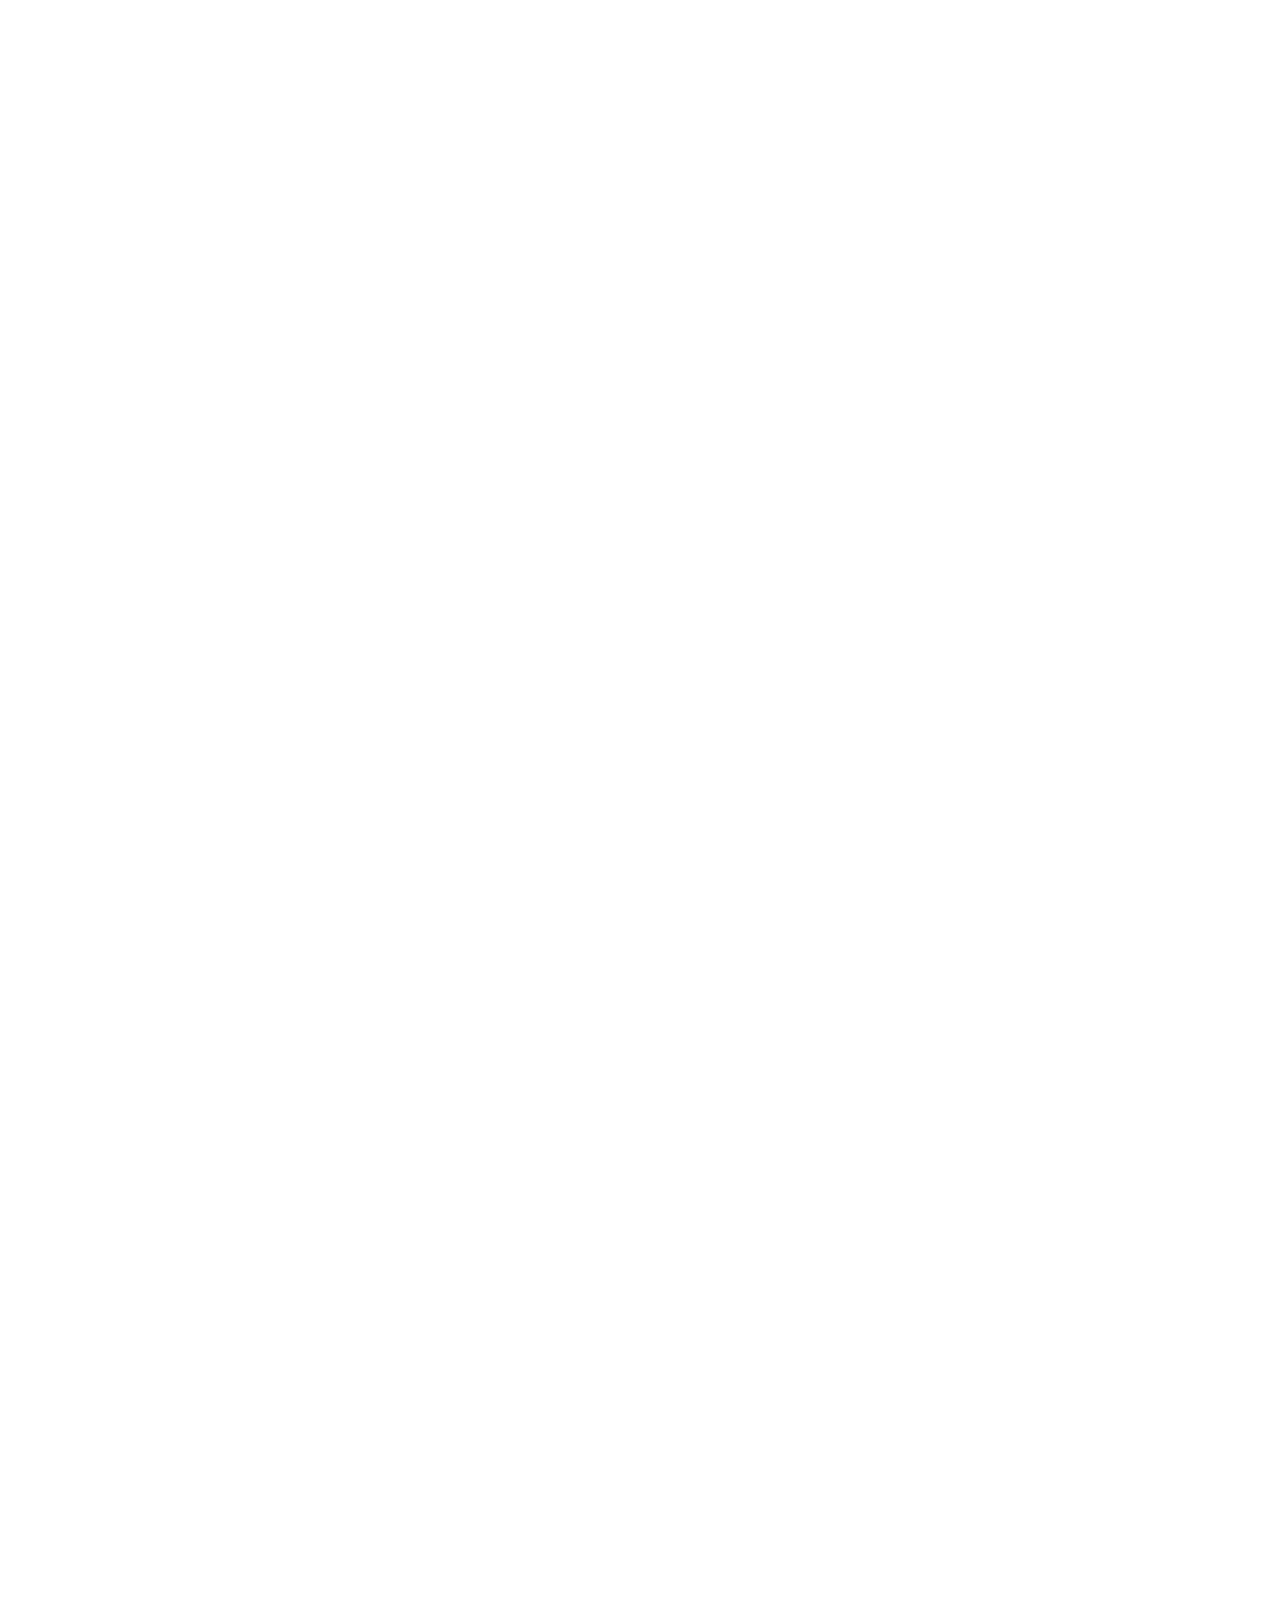
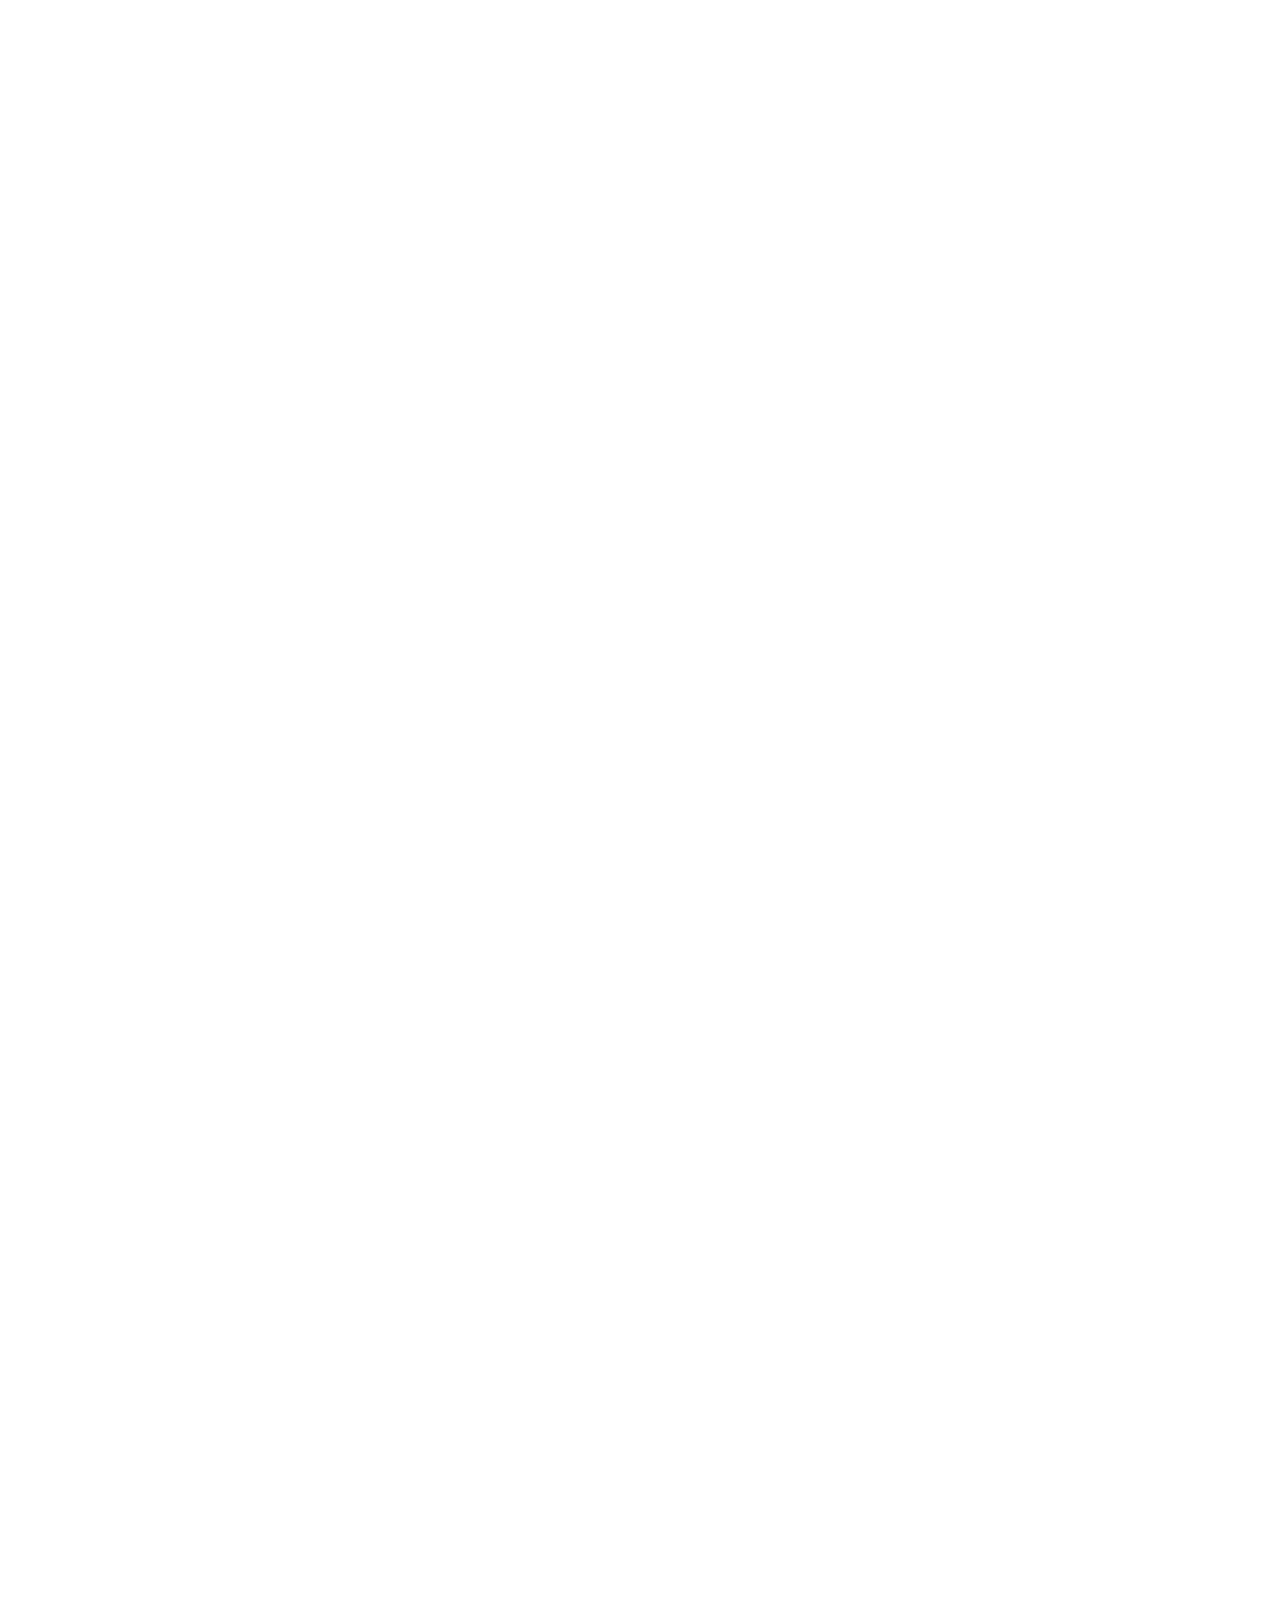
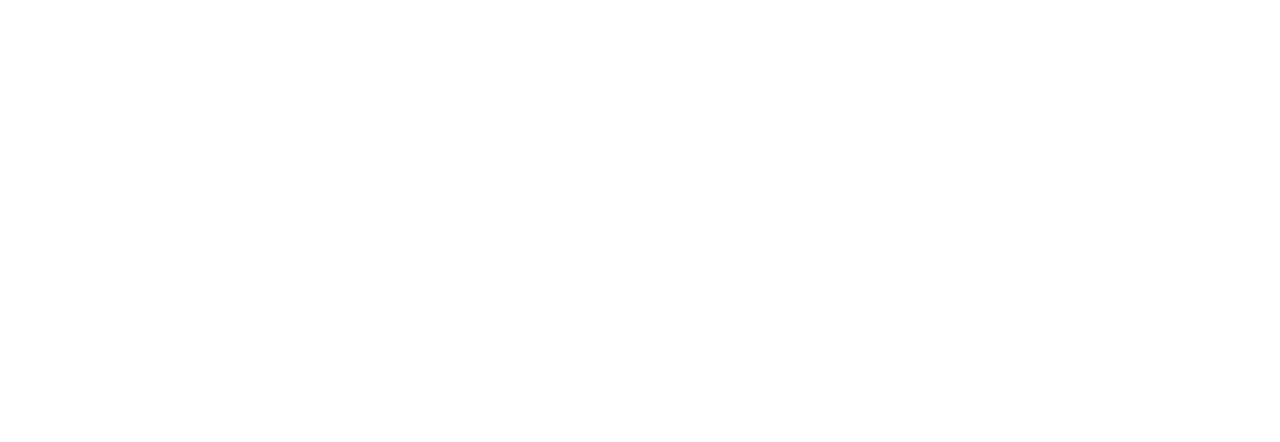
==== phone/index.html @ 01451a5b "Add files via upload" ====
<!DOCTYPE html>
<html class="nojs html css_verticalspacer" lang="en-US">
 <head>

  <meta http-equiv="X-UA-Compatible" content="chrome=IE8"/>
  <meta http-equiv="Content-type" content="text/html;charset=UTF-8"/>
  <meta name="generator" content="2018.0.0.379"/>
  <meta name="viewport" content="width=380"/>
  
  <script type="text/javascript">
   // Update the 'nojs'/'js' class on the html node
document.documentElement.className = document.documentElement.className.replace(/\bnojs\b/g, 'js');

// Check that all required assets are uploaded and up-to-date
if(typeof Muse == "undefined") window.Muse = {}; window.Muse.assets = {"required":["museutils.js", "museconfig.js", "webpro.js", "musewpdisclosure.js", "jquery.watch.js", "jquery.musepolyfill.bgsize.js", "jquery.scrolleffects.js", "require.js", "index.css"], "outOfDate":[]};
</script>
  
  <link rel="canonical" href="http://guissell.com/index.html"/>
  <title>GSF | HOME</title>
  <!-- CSS -->
  <link rel="stylesheet" type="text/css" href="../css/site_global.css?crc=4057539985"/>
  <link rel="stylesheet" type="text/css" href="css/master_a-master.css?crc=416614629"/>
  <link rel="stylesheet" type="text/css" href="css/index.css?crc=188946606" id="pagesheet"/>
  <!-- IE-only CSS -->
  <!--[if lt IE 9]>
  <link rel="stylesheet" type="text/css" href="css/iefonts_index.css?crc=180636711"/>
  <![endif]-->
  <!-- Other scripts -->
  <script type="text/javascript">
   var __adobewebfontsappname__ = "muse";
</script>
  <!-- JS includes -->
  <script src="https://webfonts.creativecloud.com/lato:n7,n3,i3,n4,i4:default.js" type="text/javascript"></script>
    <!--/*

*/
-->
 </head>
 <body>

  <div class="clearfix" id="page"><!-- group -->
   <div class="clearfix grpelem" id="ptophome"><!-- column -->
    <a class="anchor_item colelem" id="tophome"></a>
    <div class="clearfix colelem" id="paccordionu14593"><!-- group -->
     <div class="browser_width grpelem" id="accordionu14593-bw">
      <ul class="AccordionWidget clearfix" id="accordionu14593"><!-- vertical box -->
       <li class="AccordionPanel clearfix colelem100" id="u14594"><!-- vertical box --><div class="AccordionPanelTab transition rgba-background clearfix colelem100" id="u14601-3"><!-- content --><p>&nbsp;</p></div><div class="AccordionPanelContent disn clearfix colelem100" id="u14595"><!-- column --><a class="nonblock nontext MuseLinkActive transition clearfix colelem" id="u14600-4" href="index.html"><!-- content --><p id="u14600-2">Home</p></a><a class="nonblock nontext anim_swing transition clearfix colelem" id="u14598-4" href="index.html#portfolio"><!-- content --><p id="u14598-2">Portfolio</p></a><a class="nonblock nontext anim_swing transition clearfix colelem" id="u14599-4" href="index.html#about"><!-- content --><p id="u14599-2">About</p></a><a class="nonblock nontext anim_swing transition clearfix colelem" id="u14597-4" href="index.html#contact"><!-- content --><p id="u14597-2">Contact</p></a></div></li>
      </ul>
     </div>
     <div class="clip_frame grpelem" id="u14620"><!-- svg -->
      <img class="svg" id="u14621" src="../images/bars.svg?crc=3999843705" width="46" height="27" alt="" data-mu-svgfallback="../images/bars_poster_.png?crc=425349249"/>
     </div>
    </div>
    <div class="browser_width colelem" id="u18709-bw">
     <div class="clearfix" id="u18709"><!-- group -->
      <div class="clip_frame grpelem" id="u18712"><!-- svg -->
       <img class="svg" id="u18713" src="../images/pasted-svg-338259x338.svg?crc=3795750434" width="200" height="200" alt="" data-mu-svgfallback="../images/pasted%20svg%20338259x338_poster_.png?crc=175167816"/>
      </div>
     </div>
    </div>
    <a class="anchor_item colelem" id="portfolio"></a>
    <div class="clearfix colelem" id="pu14645"><!-- group -->
     <div class="grpelem" id="u14645"><!-- animation -->
      <iframe class="animationContainer an_invi" id="U16300_animation" src="../assets/line1/line1.html" scrolling="no"></iframe>
     </div>
     <div class="clearfix grpelem" id="u14644-4"><!-- content -->
      <p>PORTFOLIO</p>
     </div>
    </div>
    <a class="nonblock nontext Button transition clearfix colelem" id="buttonu14651" href="gsf--branding---identity.html"><!-- container box --><div class="rgba-background clearfix grpelem" id="u14653"><!-- group --><div class="clearfix grpelem" id="u14652-4"><!-- content --><p id="u14652-2">BRANDING &amp; IDENTITY</p></div></div></a>
    <a class="nonblock nontext Button transition clearfix colelem" id="buttonu14660" href="gsf--design---development.html"><!-- container box --><div class="rgba-background clearfix grpelem" id="u14661"><!-- group --><div class="clearfix grpelem" id="u14662-4"><!-- content --><p id="u14662-2">DESIGN &amp; DEVELOPMENT</p></div></div></a>
    <a class="nonblock nontext Button transition museBGSize clearfix colelem" id="buttonu14669" href="gsf--in-print.html"><!-- container box --><div class="rgba-background clearfix grpelem" id="u14671"><!-- group --><div class="clearfix grpelem" id="u14670-4"><!-- content --><p id="u14670-2">IN PRINT</p></div></div></a>
    <div class="clearfix colelem" id="u18391-7"><!-- content -->
     <p id="u18391-2">STORY TELLING</p>
     <p id="u18391-4">Branding &amp; identity + Design &amp; Development + Photography</p>
     <p id="u18391-5">&nbsp;</p>
    </div>
    <a class="anchor_item colelem" id="about"></a>
    <div class="clearfix colelem" id="pu14706"><!-- group -->
     <div class="grpelem" id="u14706"><!-- animation -->
      <iframe class="animationContainer an_invi" id="U16299_animation" src="../assets/line1/line1.html" scrolling="no"></iframe>
     </div>
     <div class="clearfix grpelem" id="u14705-4"><!-- content -->
      <p>ABOUT</p>
     </div>
    </div>
    <div class="clearfix colelem" id="u18394-4"><!-- content -->
     <p>Director focused on both critical and strategic merchandising initiatives to support business growth in the areas of brand development, sales, localization, and coordination of all processes.&nbsp; Able to conceptualize and translate ideas into category-specific products that meet the needs of the target customer and the demanding market.&nbsp; Strong understanding of vertically integrated operations.</p>
    </div>
    <div class="clearfix colelem" id="pu18484"><!-- group -->
     <div class="clearfix grpelem" id="u18484"><!-- column -->
      <div class="clearfix colelem" id="pu18476"><!-- group -->
       <div class="grpelem" id="u18476"><!-- simple frame --></div>
       <div class="clearfix grpelem" id="u18477-4"><!-- content -->
        <h2>Expertise</h2>
       </div>
      </div>
      <div class="clearfix colelem" id="u18475-28"><!-- content -->
       <h2>•&nbsp;&nbsp; Analytical &amp;</h2>
       <h2>&nbsp;&nbsp;&nbsp; Strategic Thinking</h2>
       <h2>•&nbsp;&nbsp; Entrepreneurial</h2>
       <h2>•&nbsp;&nbsp; Problem Solving</h2>
       <h2>•&nbsp;&nbsp; Risk Management</h2>
       <h2>•&nbsp;&nbsp; Researching</h2>
       <h2>•&nbsp;&nbsp; Merchandising</h2>
       <h2>•&nbsp;&nbsp; Product Development</h2>
       <h2>•&nbsp;&nbsp; Sourcing</h2>
       <h2>•&nbsp;&nbsp; Design &amp; Color</h2>
       <h2>•&nbsp;&nbsp; Trend Analysis</h2>
       <h2>•&nbsp;&nbsp; Team Building</h2>
       <h2>•&nbsp;&nbsp; Time Management</h2>
      </div>
     </div>
     <div class="clearfix grpelem" id="u18487"><!-- column -->
      <div class="clearfix colelem" id="pu18397"><!-- group -->
       <div class="grpelem" id="u18397"><!-- simple frame --></div>
       <div class="clearfix grpelem" id="u18422-4"><!-- content -->
        <h2>Skills</h2>
       </div>
      </div>
      <div class="clearfix colelem" id="u18398"><!-- column -->
       <div class="clearfix colelem" id="u18399-4"><!-- content -->
        <h2>Adobe Design Suite</h2>
       </div>
       <div class="clearfix colelem" id="pu18400"><!-- group -->
        <div class="grpelem" id="u18400"><!-- simple frame --></div>
        <div class="rounded-corners grpelem" id="u18401"><!-- simple frame --></div>
       </div>
      </div>
      <div class="clearfix colelem" id="u18402"><!-- column -->
       <div class="clearfix colelem" id="u18405-4"><!-- content -->
        <h2>MS Office Suite</h2>
       </div>
       <div class="clearfix colelem" id="pu18403"><!-- group -->
        <div class="grpelem" id="u18403"><!-- simple frame --></div>
        <div class="rounded-corners grpelem" id="u18404"><!-- simple frame --></div>
       </div>
      </div>
      <div class="clearfix colelem" id="u18406"><!-- column -->
       <div class="clearfix colelem" id="u18408-4"><!-- content -->
        <h2>HTML &amp; CSS</h2>
       </div>
       <div class="clearfix colelem" id="pu18407"><!-- group -->
        <div class="grpelem" id="u18407"><!-- simple frame --></div>
        <div class="rounded-corners grpelem" id="u18409"><!-- simple frame --></div>
       </div>
      </div>
      <div class="clearfix colelem" id="u18410"><!-- column -->
       <div class="clearfix colelem" id="u18411-4"><!-- content -->
        <h2>PC &amp; Mac Systems</h2>
       </div>
       <div class="clearfix colelem" id="pu18413"><!-- group -->
        <div class="grpelem" id="u18413"><!-- simple frame --></div>
        <div class="rounded-corners grpelem" id="u18412"><!-- simple frame --></div>
       </div>
      </div>
      <div class="clearfix colelem" id="u18418"><!-- column -->
       <div class="clearfix colelem" id="u18420-4"><!-- content -->
        <h2>PLM / AS400 / POL</h2>
       </div>
       <div class="clearfix colelem" id="pu18419"><!-- group -->
        <div class="grpelem" id="u18419"><!-- simple frame --></div>
        <div class="rounded-corners grpelem" id="u18421"><!-- simple frame --></div>
       </div>
      </div>
      <div class="clearfix colelem" id="u18414"><!-- column -->
       <div class="clearfix colelem" id="u18417-4"><!-- content -->
        <h2>JavaScript</h2>
       </div>
       <div class="clearfix colelem" id="pu18415"><!-- group -->
        <div class="grpelem" id="u18415"><!-- simple frame --></div>
        <div class="rounded-corners grpelem" id="u18416"><!-- simple frame --></div>
       </div>
      </div>
     </div>
    </div>
    <a class="anchor_item colelem" id="contact"></a>
    <div class="clearfix colelem" id="pu14736"><!-- group -->
     <div class="grpelem" id="u14736"><!-- animation -->
      <iframe class="animationContainer an_invi" id="U16296_animation" src="../assets/line1/line1.html" scrolling="no"></iframe>
     </div>
     <div class="clearfix grpelem" id="u14740-4"><!-- content -->
      <p>CONTACT</p>
     </div>
    </div>
    <div class="clearfix colelem" id="pu18490"><!-- group -->
     <div class="browser_width grpelem" id="u18490-bw">
      <div id="u18490"><!-- simple frame --></div>
     </div>
     <div class="clearfix grpelem" id="u18491-4"><!-- content -->
      <p>Get in touch.</p>
     </div>
     <div class="clearfix grpelem" id="u18492-4"><!-- content -->
      <p>Call, email, or use the contact form below to get in touch. I'll get back to you as soon as possible.</p>
     </div>
     <div class="clearfix grpelem" id="u18510-5"><!-- content -->
      <p><span id="u18510">ph: </span> +1 917 971 6465</p>
     </div>
     <a class="nonblock nontext clearfix grpelem" id="u18511-5" href="mailto:guissellfafalios@gmail.com?subject=Job%20Inquiry"><!-- content --><p><span id="u18511">e: </span>&nbsp; guissellfafalios@gmail.com</p></a>
     <form class="form-grp clearfix grpelem" id="widgetu18658" method="post" enctype="multipart/form-data" action="../scripts/form-u18658.php"><!-- none box -->
      <div class="fld-grp clearfix grpelem" id="widgetu18661" data-required="true"><!-- none box -->
       <span class="fld-input NoWrap actAsDiv transition clearfix grpelem" id="u18664-4"><!-- content --><input class="wrapped-input" type="text" spellcheck="false" id="widgetu18661_input" name="custom_U18661" tabindex="1"/><label class="wrapped-input fld-prompt" id="widgetu18661_prompt" for="widgetu18661_input"><span class="actAsPara">Name:</span></label></span>
      </div>
      <div class="fld-grp clearfix grpelem" id="widgetu18666" data-required="true" data-type="email"><!-- none box -->
       <span class="fld-input NoWrap actAsDiv transition clearfix grpelem" id="u18667-4"><!-- content --><input class="wrapped-input" type="email" spellcheck="false" id="widgetu18666_input" name="Email" tabindex="2"/><label class="wrapped-input fld-prompt" id="widgetu18666_prompt" for="widgetu18666_input"><span class="actAsPara">Email:</span></label></span>
      </div>
      <div class="clearfix grpelem" id="u18659-4"><!-- content -->
       <p>Submitting Form...</p>
      </div>
      <div class="clearfix grpelem" id="u18665-4"><!-- content -->
       <p>Oops. Server error!</p>
      </div>
      <div class="clearfix grpelem" id="u18660-4"><!-- content -->
       <p>Form received!</p>
      </div>
      <button class="submit-btn NoWrap transition clearfix grpelem" id="u18670-4" type="submit" value="Submit" tabindex="4"><!-- content -->
       <div style="margin-top:-14px;height:14px;">
        <p>Submit</p>
       </div>
      </button>
      <div class="fld-grp clearfix grpelem" id="widgetu18671" data-required="false"><!-- none box -->
       <span class="fld-textarea actAsDiv transition clearfix grpelem" id="u18674-4"><!-- content --><textarea class="wrapped-input" id="widgetu18671_input" name="custom_U18671" tabindex="3"></textarea><label class="wrapped-input fld-prompt" id="widgetu18671_prompt" for="widgetu18671_input"><span class="actAsPara">Message:</span></label></span>
      </div>
     </form>
    </div>
   </div>
   <div class="verticalspacer" data-offset-top="3354" data-content-above-spacer="3353" data-content-below-spacer="163"></div>
   <div class="clearfix grpelem" id="pu14821"><!-- column -->
    <a class="nonblock nontext anim_swing transition museBGSize rounded-corners colelem" id="u14821" href="index.html#tophome"><!-- simple frame --></a>
    <div class="browser_width colelem" id="u14864-bw">
     <div class="clearfix" id="u14864"><!-- column -->
      <div class="clearfix colelem" id="pu18323-4"><!-- group -->
       <div class="clearfix grpelem" id="u18323-4"><!-- content -->
        <p><span id="u18323">+1 917 971 6465</span></p>
       </div>
       <a class="nonblock nontext clearfix grpelem" id="u18324-4" href="mailto:guissellfafalios@gmail.com?subject=Job%20Inquiry"><!-- content --><p>guissellfafalios@gmail.com</p></a>
      </div>
      <div class="clearfix colelem" id="pu18327"><!-- group -->
       <div class="clip_frame grpelem" id="u18327"><!-- svg -->
        <img class="svg" id="u18328" src="../images/pasted-svg-11751x11.svg?crc=3878534607" width="23" height="21" alt="" data-mu-svgfallback="../images/pasted%20svg%2011751x11_poster_.png?crc=4185859066"/>
       </div>
       <a class="nonblock nontext clearfix grpelem" id="u18329-4" href="https://www.linkedin.com/in/guissell/" target="_blank"><!-- content --><p><span id="u18329">linkedin.com/in/guissell</span></p></a>
      </div>
      <div class="clearfix colelem" id="u18332-4"><!-- content -->
       <p><span id="u18332">©2018 Guissell.com. All rights reserved.</span></p>
      </div>
     </div>
    </div>
   </div>
  </div>
  <!-- Other scripts -->
  <script type="text/javascript">
   // Decide weather to suppress missing file error or not based on preference setting
var suppressMissingFileError = false
</script>
  <script type="text/javascript">
   window.Muse.assets.check=function(d){if(!window.Muse.assets.checked){window.Muse.assets.checked=!0;var b={},c=function(a,b){if(window.getComputedStyle){var c=window.getComputedStyle(a,null);return c&&c.getPropertyValue(b)||c&&c[b]||""}if(document.documentElement.currentStyle)return(c=a.currentStyle)&&c[b]||a.style&&a.style[b]||"";return""},a=function(a){if(a.match(/^rgb/))return a=a.replace(/\s+/g,"").match(/([\d\,]+)/gi)[0].split(","),(parseInt(a[0])<<16)+(parseInt(a[1])<<8)+parseInt(a[2]);if(a.match(/^\#/))return parseInt(a.substr(1),
16);return 0},g=function(g){for(var f=document.getElementsByTagName("link"),h=0;h<f.length;h++)if("text/css"==f[h].type){var i=(f[h].href||"").match(/\/?css\/([\w\-]+\.css)\?crc=(\d+)/);if(!i||!i[1]||!i[2])break;b[i[1]]=i[2]}f=document.createElement("div");f.className="version";f.style.cssText="display:none; width:1px; height:1px;";document.getElementsByTagName("body")[0].appendChild(f);for(h=0;h<Muse.assets.required.length;){var i=Muse.assets.required[h],l=i.match(/([\w\-\.]+)\.(\w+)$/),k=l&&l[1]?
l[1]:null,l=l&&l[2]?l[2]:null;switch(l.toLowerCase()){case "css":k=k.replace(/\W/gi,"_").replace(/^([^a-z])/gi,"_$1");f.className+=" "+k;k=a(c(f,"color"));l=a(c(f,"backgroundColor"));k!=0||l!=0?(Muse.assets.required.splice(h,1),"undefined"!=typeof b[i]&&(k!=b[i]>>>24||l!=(b[i]&16777215))&&Muse.assets.outOfDate.push(i)):h++;f.className="version";break;case "js":h++;break;default:throw Error("Unsupported file type: "+l);}}d?d().jquery!="1.8.3"&&Muse.assets.outOfDate.push("jquery-1.8.3.min.js"):Muse.assets.required.push("jquery-1.8.3.min.js");
f.parentNode.removeChild(f);if(Muse.assets.outOfDate.length||Muse.assets.required.length)f="Some files on the server may be missing or incorrect. Clear browser cache and try again. If the problem persists please contact website author.",g&&Muse.assets.outOfDate.length&&(f+="\nOut of date: "+Muse.assets.outOfDate.join(",")),g&&Muse.assets.required.length&&(f+="\nMissing: "+Muse.assets.required.join(",")),suppressMissingFileError?(f+="\nUse SuppressMissingFileError key in AppPrefs.xml to show missing file error pop up.",console.log(f)):alert(f)};location&&location.search&&location.search.match&&location.search.match(/muse_debug/gi)?
setTimeout(function(){g(!0)},5E3):g()}};
var muse_init=function(){require.config({baseUrl:"../"});require(["jquery","museutils","whatinput","webpro","musewpdisclosure","jquery.watch","jquery.musepolyfill.bgsize","jquery.scrolleffects"],function(d){var $ = d;$(document).ready(function(){try{
window.Muse.assets.check($);/* body */
Muse.Utils.transformMarkupToFixBrowserProblemsPreInit();/* body */
Muse.Utils.detectScreenResolution();/* HiDPI screens */
Muse.Utils.prepHyperlinks(true);/* body */
Muse.Utils.resizeHeight('.browser_width');/* resize height */
Muse.Utils.requestAnimationFrame(function() { $('body').addClass('initialized'); });/* mark body as initialized */
Muse.Utils.initializeAnimations();/* animations */
Muse.Utils.makeButtonsVisibleAfterSettingMinWidth();/* body */
Muse.Utils.initWidget('#accordionu14593', ['#bp_infinity'], function(elem) { return new WebPro.Widget.Accordion(elem, {canCloseAll:true,defaultIndex:-1}); });/* #accordionu14593 */
Muse.Utils.initWidget('#widgetu18658', ['#bp_infinity'], function(elem) { return new WebPro.Widget.Form(elem, {validationEvent:'submit',errorStateSensitivity:'high',fieldWrapperClass:'fld-grp',formSubmittedClass:'frm-sub-st',formErrorClass:'frm-subm-err-st',formDeliveredClass:'frm-subm-ok-st',notEmptyClass:'non-empty-st',focusClass:'focus-st',invalidClass:'fld-err-st',requiredClass:'fld-err-st',ajaxSubmit:true}); });/* #widgetu18658 */
Muse.Utils.fullPage('#page');/* 100% height page */
$('#u14645').registerEdgeAnimateScrollEffect([{"play":false,"in":[-Infinity,-41]},{"play":true,"in":[-41,Infinity]}]);/* scroll effect */
$('#u14706').registerEdgeAnimateScrollEffect([{"play":false,"in":[-Infinity,1264]},{"play":true,"in":[1264,Infinity]}]);/* scroll effect */
$('#u14736').registerEdgeAnimateScrollEffect([{"play":false,"in":[-Infinity,2105.2]},{"play":true,"in":[2105.2,Infinity]}]);/* scroll effect */
Muse.Utils.showWidgetsWhenReady();/* body */
Muse.Utils.transformMarkupToFixBrowserProblems();/* body */
}catch(b){if(b&&"function"==typeof b.notify?b.notify():Muse.Assert.fail("Error calling selector function: "+b),false)throw b;}})})};

</script>
  <!-- RequireJS script -->
  <script src="../scripts/require.js?crc=4157109226" type="text/javascript" async data-main="../scripts/museconfig.js?crc=4153641093" onload="if (requirejs) requirejs.onError = function(requireType, requireModule) { if (requireType && requireType.toString && requireType.toString().indexOf && 0 <= requireType.toString().indexOf('#scripterror')) window.Muse.assets.check(); }" onerror="window.Muse.assets.check();"></script>
   </body>
</html>
---- css/site_global.css ----
html{min-height:100%;min-width:100%;-ms-text-size-adjust:none;}body,div,dl,dt,dd,ul,ol,li,nav,h1,h2,h3,h4,h5,h6,pre,code,form,fieldset,legend,input,button,textarea,p,blockquote,th,td,a{margin:0px;padding:0px;border-width:0px;border-style:solid;border-color:transparent;-webkit-transform-origin:left top;-ms-transform-origin:left top;-o-transform-origin:left top;transform-origin:left top;background-repeat:no-repeat;}button.submit-btn{-moz-box-sizing:content-box;-webkit-box-sizing:content-box;box-sizing:content-box;}.transition{-webkit-transition-property:background-image,background-position,background-color,border-color,border-radius,color,font-size,font-style,font-weight,letter-spacing,line-height,text-align,box-shadow,text-shadow,opacity;transition-property:background-image,background-position,background-color,border-color,border-radius,color,font-size,font-style,font-weight,letter-spacing,line-height,text-align,box-shadow,text-shadow,opacity;}.transition *{-webkit-transition:inherit;transition:inherit;}table{border-collapse:collapse;border-spacing:0px;}fieldset,img{border:0px;border-style:solid;-webkit-transform-origin:left top;-ms-transform-origin:left top;-o-transform-origin:left top;transform-origin:left top;}address,caption,cite,code,dfn,em,strong,th,var,optgroup{font-style:inherit;font-weight:inherit;}del,ins{text-decoration:none;}li{list-style:none;}caption,th{text-align:left;}h1,h2,h3,h4,h5,h6{font-size:100%;font-weight:inherit;}input,button,textarea,select,optgroup,option{font-family:inherit;font-size:inherit;font-style:inherit;font-weight:inherit;}.form-grp input,.form-grp textarea{-webkit-appearance:none;-webkit-border-radius:0;}body{font-family:Arial, Helvetica Neue, Helvetica, sans-serif;text-align:left;font-size:14px;line-height:17px;word-wrap:break-word;text-rendering:optimizeLegibility;-moz-font-feature-settings:'liga';-ms-font-feature-settings:'liga';-webkit-font-feature-settings:'liga';font-feature-settings:'liga';}a{color:inherit;text-decoration:inherit;}a:link{color:#FFFFFF;text-decoration:underline;}a:visited{color:#9F814C;text-decoration:underline;}a:hover{color:#FFFFFF;text-decoration:underline;}a:active{color:#9F814C;text-decoration:underline;}a.nontext{color:black;text-decoration:none;font-style:normal;font-weight:normal;}.normal_text{color:#000000;direction:ltr;font-family:Arial, Helvetica Neue, Helvetica, sans-serif;font-size:14px;font-style:normal;font-weight:normal;letter-spacing:0px;line-height:17px;text-align:left;text-decoration:none;text-indent:0px;text-transform:none;vertical-align:0px;padding:0px;}.h2{color:#000000;font-family:nimbus-sans, sans-serif;font-size:12px;font-weight:700;letter-spacing:2px;text-transform:uppercase;padding:0px;}.h1{font-family:Arial, Helvetica Neue, Helvetica, sans-serif;font-size:14px;padding:0px;}.btn_text{color:#000000;font-family:nimbus-sans, sans-serif;font-size:12px;font-weight:700;letter-spacing:2px;}.people1{color:#7F7F7F;font-family:museo-slab, serif;font-weight:100;}.article_thumb1{color:#FFFFFF;font-family:nimbus-sans, sans-serif;font-size:12px;font-weight:700;letter-spacing:2px;}.nav1{color:#FFFFFF;font-family:nimbus-sans, sans-serif;font-size:10px;font-weight:700;letter-spacing:2px;}.stroke_type1{color:#3C3C3C;font-family:open-sans, sans-serif;font-weight:600;letter-spacing:3px;}.list0 li:before{position:absolute;right:100%;letter-spacing:0px;text-decoration:none;font-weight:normal;font-style:normal;}.rtl-list li:before{right:auto;left:100%;}.nls-None > li:before,.nls-None .list3 > li:before,.nls-None .list6 > li:before{margin-right:6px;content:'•';}.nls-None .list1 > li:before,.nls-None .list4 > li:before,.nls-None .list7 > li:before{margin-right:6px;content:'○';}.nls-None,.nls-None .list1,.nls-None .list2,.nls-None .list3,.nls-None .list4,.nls-None .list5,.nls-None .list6,.nls-None .list7,.nls-None .list8{padding-left:34px;}.nls-None.rtl-list,.nls-None .list1.rtl-list,.nls-None .list2.rtl-list,.nls-None .list3.rtl-list,.nls-None .list4.rtl-list,.nls-None .list5.rtl-list,.nls-None .list6.rtl-list,.nls-None .list7.rtl-list,.nls-None .list8.rtl-list{padding-left:0px;padding-right:34px;}.nls-None .list2 > li:before,.nls-None .list5 > li:before,.nls-None .list8 > li:before{margin-right:6px;content:'-';}.nls-None.rtl-list > li:before,.nls-None .list1.rtl-list > li:before,.nls-None .list2.rtl-list > li:before,.nls-None .list3.rtl-list > li:before,.nls-None .list4.rtl-list > li:before,.nls-None .list5.rtl-list > li:before,.nls-None .list6.rtl-list > li:before,.nls-None .list7.rtl-list > li:before,.nls-None .list8.rtl-list > li:before{margin-right:0px;margin-left:6px;}.TabbedPanelsTab{white-space:nowrap;}.MenuBar .MenuBarView,.MenuBar .SubMenuView{display:block;list-style:none;}.MenuBar .SubMenu{display:none;position:absolute;}.NoWrap{white-space:nowrap;word-wrap:normal;}.rootelem{margin-left:auto;margin-right:auto;}.colelem{display:inline;float:left;clear:both;}.clearfix:after{content:"\0020";visibility:hidden;display:block;height:0px;clear:both;}*:first-child+html .clearfix{zoom:1;}.clip_frame{overflow:hidden;}.popup_anchor{position:relative;width:0px;height:0px;}.allow_click_through *{pointer-events:auto;}.popup_element{z-index:100000;}.svg{display:block;vertical-align:top;}span.wrap{content:'';clear:left;display:block;}span.actAsInlineDiv{display:inline-block;}.position_content,.excludeFromNormalFlow{float:left;}.preload_images{position:absolute;overflow:hidden;left:-9999px;top:-9999px;height:1px;width:1px;}.preload{height:1px;width:1px;}.animateStates{-webkit-transition:0.3s ease-in-out;-moz-transition:0.3s ease-in-out;-o-transition:0.3s ease-in-out;transition:0.3s ease-in-out;}[data-whatinput="mouse"] *:focus,[data-whatinput="touch"] *:focus,input:focus,textarea:focus{outline:none;}textarea{resize:none;overflow:auto;}.allow_click_through,.fld-prompt{pointer-events:none;}.wrapped-input{position:absolute;top:0px;left:0px;background:transparent;border:none;}.submit-btn{z-index:50000;cursor:pointer;}.anchor_item{width:22px;height:18px;}.MenuBar .SubMenuVisible,.MenuBarVertical .SubMenuVisible,.MenuBar .SubMenu .SubMenuVisible,.popup_element.Active,span.actAsPara,.actAsDiv,a.nonblock.nontext,img.block{display:block;}.widget_invisible,.js .invi,.js .mse_pre_init{visibility:hidden;}.ose_ei{visibility:hidden;z-index:0;}.no_vert_scroll{overflow-y:hidden;}.always_vert_scroll{overflow-y:scroll;}.always_horz_scroll{overflow-x:scroll;}.fullscreen{overflow:hidden;left:0px;top:0px;position:fixed;height:100%;width:100%;-moz-box-sizing:border-box;-webkit-box-sizing:border-box;-ms-box-sizing:border-box;box-sizing:border-box;}.fullwidth{position:absolute;}.borderbox{-moz-box-sizing:border-box;-webkit-box-sizing:border-box;-ms-box-sizing:border-box;box-sizing:border-box;}.scroll_wrapper{position:absolute;overflow:auto;left:0px;right:0px;top:0px;bottom:0px;padding-top:0px;padding-bottom:0px;margin-top:0px;margin-bottom:0px;}.browser_width > *{position:absolute;left:0px;right:0px;}.grpelem,.accordion_wrapper{display:inline;float:left;}.fld-checkbox input[type=checkbox],.fld-radiobutton input[type=radio]{position:absolute;overflow:hidden;clip:rect(0px, 0px, 0px, 0px);height:1px;width:1px;margin:-1px;padding:0px;border:0px;}.fld-checkbox input[type=checkbox] + label,.fld-radiobutton input[type=radio] + label{display:inline-block;background-repeat:no-repeat;cursor:pointer;float:left;width:100%;height:100%;}.pointer_cursor,.fld-recaptcha-mode,.fld-recaptcha-refresh,.fld-recaptcha-help{cursor:pointer;}p,h1,h2,h3,h4,h5,h6,ol,ul,span.actAsPara{max-height:1000000px;}.superscript{vertical-align:super;font-size:66%;line-height:0px;}.subscript{vertical-align:sub;font-size:66%;line-height:0px;}.horizontalSlideShow{-ms-touch-action:pan-y;touch-action:pan-y;}.verticalSlideShow{-ms-touch-action:pan-x;touch-action:pan-x;}.colelem100,.verticalspacer{clear:both;}.list0 li,.MenuBar .MenuItemContainer,.SlideShowContentPanel .fullscreen img,.css_verticalspacer .verticalspacer{position:relative;}.popup_element.Inactive,.js .disn,.js .an_invi,.hidden,.breakpoint{display:none;}#muse_css_mq{position:absolute;display:none;background-color:#FFFFFE;}.fluid_height_spacer{width:0.01px;}.muse_check_css{display:none;position:fixed;}@media screen and (-webkit-min-device-pixel-ratio:0){body{text-rendering:auto;}}
---- phone/css/master_a-master.css ----
#accordionu14593{border-color:#7F7F7F;background-color:#F0F0F0;}#u14601-3{-webkit-transition-duration:0.2s;-webkit-transition-delay:0.1s;-webkit-transition-timing-function:ease-in-out;transition-duration:0.2s;transition-delay:0.1s;transition-timing-function:ease-in-out;background-image:url("../../images/blank.gif?crc=4208392903");border-color:#FFFFFF;background-color:transparent;line-height:14px;color:#999999;font-family:Georgia, Palatino, Palatino Linotype, Times, Times New Roman, serif;}#u14601-3:active{background-color:#6B7378;background-color:rgba(21,33,41,0.63);-pie-background:rgba(21,33,41,0.63);}#u14601-3.AccordionPanelTabOpen p{color:#4F4F4F;visibility:inherit;font-family:lato, sans-serif;font-weight:700;font-style:normal;}#u14595{border-color:#FFFFFF;background-color:#FFFFFF;}#u14600-4{-webkit-transition-duration:0.2s;-webkit-transition-delay:0s;-webkit-transition-timing-function:ease-in-out;transition-duration:0.2s;transition-delay:0s;transition-timing-function:ease-in-out;background-image:url("../../images/blank.gif?crc=4208392903");border-style:solid;border-color:#000000;background-color:transparent;text-transform:uppercase;text-align:center;font-size:21px;color:#000000;letter-spacing:1px;line-height:25px;font-family:lato, sans-serif;font-weight:700;border-width:0px 0px 1px;}#u14600-4:hover{border-style:solid;border-width:0px 0px 1px;}#u14600-4:hover p{color:#C9B694;visibility:inherit;}#u14600-2{padding-top:18px;}#u14598-4{-webkit-transition-duration:0.2s;-webkit-transition-delay:0s;-webkit-transition-timing-function:ease-in-out;transition-duration:0.2s;transition-delay:0s;transition-timing-function:ease-in-out;background-image:url("../../images/blank.gif?crc=4208392903");border-style:solid;border-color:#000000;background-color:transparent;text-transform:uppercase;text-align:center;font-size:21px;color:#000000;letter-spacing:1px;line-height:25px;font-family:lato, sans-serif;font-weight:700;border-width:0px 0px 1px;}#u14598-4:hover{border-style:solid;border-width:0px 0px 1px;}#u14598-4:hover p{color:#C9B694;visibility:inherit;}#u14598-2{padding-top:19px;}#u14599-4{-webkit-transition-duration:0.2s;-webkit-transition-delay:0s;-webkit-transition-timing-function:ease-in-out;transition-duration:0.2s;transition-delay:0s;transition-timing-function:ease-in-out;background-image:url("../../images/blank.gif?crc=4208392903");border-style:solid;border-color:#000000;background-color:transparent;text-transform:uppercase;text-align:center;font-size:21px;color:#000000;letter-spacing:1px;line-height:25px;font-family:lato, sans-serif;font-weight:700;border-width:0px 0px 1px;}#u14599-4:hover{border-style:solid;border-width:0px 0px 1px;}#u14599-4:hover p{color:#C9B694;visibility:inherit;}#u14599-2{padding-top:18px;}#u14597-4{-webkit-transition-duration:0.2s;-webkit-transition-delay:0s;-webkit-transition-timing-function:ease-in-out;transition-duration:0.2s;transition-delay:0s;transition-timing-function:ease-in-out;background-image:url("../../images/blank.gif?crc=4208392903");border-style:solid;border-color:#000000;background-color:transparent;text-transform:uppercase;text-align:center;font-size:21px;color:#000000;letter-spacing:1px;line-height:25px;font-family:lato, sans-serif;font-weight:700;border-width:0px 0px 1px;}#u14597-4:hover{border-style:solid;border-width:0px 0px 1px;}#u14600-4.MuseLinkActive,#u14598-4.MuseLinkActive,#u14599-4.MuseLinkActive,#u14597-4.MuseLinkActive{border-style:solid;border-width:0px 0px 2px;}#u14597-4:hover p{color:#C9B694;visibility:inherit;}#u14600-4.MuseLinkActive p,#u14598-4.MuseLinkActive p,#u14599-4.MuseLinkActive p,#u14597-4.MuseLinkActive p{color:#000000;visibility:inherit;}#u14597-2{padding-top:18px;}.AccordionPanelTab{cursor:pointer;}#u14864{background-color:#F0F0F0;}#u18324-4{background-color:transparent;text-transform:none;text-align:center;font-size:10px;color:#505659;letter-spacing:1px;line-height:14px;font-family:lato, sans-serif;font-weight:400;}#u14594,#u14601-3.AccordionPanelTabOpen,#u14620,#u18327{background-color:transparent;}#u14621,#u18328{display:block;}#u18323-4,#u18329-4{background-color:transparent;text-transform:none;text-align:center;font-size:10px;color:#505659;letter-spacing:2px;line-height:14px;font-family:lato, sans-serif;font-weight:400;}#u18332-4{background-color:transparent;text-transform:uppercase;text-align:center;font-size:10px;color:#222222;letter-spacing:2px;line-height:14px;font-family:lato, sans-serif;font-weight:400;}#u18323,#u18329,#u18332{letter-spacing:1px;}
---- phone/css/index.css ----
/*

*/
.version.index{color:#00000B;background-color:#4318AE;}#page{z-index:1;width:380px;min-height:3600px;background-image:none;border-width:0px;border-color:#000000;background-color:transparent;}#ptophome{z-index:38;width:0.01px;margin-right:-10000px;margin-top:-24px;}#tophome{position:relative;}#paccordionu14593{z-index:204;width:0.01px;margin-top:6px;}#u14594{z-index:205;}#u14601-3{z-index:206;min-height:61px;padding-left:10px;padding-top:10px;padding-bottom:10px;}#u14601-3:active{padding-top:10px;padding-bottom:10px;min-height:61px;margin:0px;}#u14601-3.AccordionPanelTabOpen{padding-top:10px;padding-bottom:10px;min-height:61px;margin:0px;}#u14595{z-index:209;padding:30px 83px 42.58777950000001px 84px;}#u14600-4{z-index:210;width:213px;min-height:62px;position:relative;}#u14600-4:hover{padding-top:0px;padding-bottom:0px;min-height:62px;width:213px;margin:0px;}#u14598-4{z-index:218;width:213px;min-height:63px;top:-1px;margin-bottom:-1px;position:relative;}#u14598-4:hover{padding-top:0px;padding-bottom:0px;min-height:63px;width:213px;margin:0px 0px -1px;}#u14599-4{z-index:214;width:213px;min-height:62px;top:-1px;margin-bottom:-1px;position:relative;}#u14598-4.MuseLinkActive,#u14599-4:hover{padding-top:0px;padding-bottom:0px;min-height:62px;width:213px;margin:0px 0px -1px;}#u14599-4.MuseLinkActive{padding-top:0px;padding-bottom:0px;min-height:61px;width:213px;margin:0px 0px -1px;}#u14597-4{z-index:222;width:213px;min-height:62px;position:relative;}#u14597-4:hover{padding-top:0px;padding-bottom:0px;min-height:62px;width:213px;margin:0px;}#u14600-4.MuseLinkActive,#u14597-4.MuseLinkActive{padding-top:0px;padding-bottom:0px;min-height:61px;width:213px;margin:0px;}.js body.initialized{visibility:visible;}#accordionu14593,#accordionu14593-bw{z-index:204;}#u14620{z-index:226;width:46px;position:relative;margin-right:-10000px;margin-top:20px;left:304px;}#u14621{z-index:227;}#u18709{z-index:2;min-height:182px;background-color:#F0F0F0;}#u18712{z-index:228;width:200px;background-color:transparent;margin-bottom:-95px;position:relative;margin-right:-10000px;margin-top:77px;left:90px;}#u18713{z-index:229;display:block;}#u18709-bw{z-index:2;min-height:182px;}#portfolio{margin-top:194px;position:relative;}#pu14645{z-index:8;width:0.01px;margin-left:82px;margin-top:36px;}#u14645{z-index:8;width:140px;height:10px;background-color:transparent;position:relative;margin-right:-10000px;}#u14644-4{z-index:4;width:124px;min-height:24px;background-color:transparent;letter-spacing:3px;text-align:center;font-size:16px;line-height:19px;font-family:lato, sans-serif;font-weight:700;position:relative;margin-right:-10000px;left:147px;}#buttonu14651{z-index:9;width:380px;height:328px;-webkit-transition-duration:0.3s;-webkit-transition-delay:0.1s;-webkit-transition-timing-function:ease-in-out;transition-duration:0.3s;transition-delay:0.1s;transition-timing-function:ease-in-out;border-color:#787878;opacity:1;-ms-filter:"progid:DXImageTransform.Microsoft.Alpha(Opacity=100)";filter:alpha(opacity=100);margin-top:37px;position:relative;background:transparent url("../../images/img6.jpg?crc=99820677") no-repeat left top;}.hidpi #buttonu14651{background-image:url("../../images/img6_2x.jpg?crc=4029582447");background-size:1000px 667px;}#u14653{z-index:10;width:380px;background-color:transparent;padding-bottom:81px;position:relative;margin-right:-10000px;}#buttonu14651:hover #u14653{background-color:#B2B2B2;background-color:rgba(0,0,0,0.3);width:380px;min-height:0px;margin:0px -10000px 0px 0px;-pie-background:rgba(0,0,0,0.3);}#u14652-4{z-index:11;width:257px;min-height:122px;background-color:transparent;opacity:0;-ms-filter:"progid:DXImageTransform.Microsoft.Alpha(Opacity=0)";filter:alpha(opacity=0);color:#FFFFFF;text-align:center;font-size:34px;line-height:41px;font-family:lato, sans-serif;font-weight:700;position:relative;margin-right:-10000px;margin-top:125px;left:61px;}#buttonu14651:hover #u14652-4{opacity:1;-ms-filter:"progid:DXImageTransform.Microsoft.Alpha(Opacity=100)";filter:alpha(opacity=100);padding-top:0px;padding-bottom:0px;min-height:122px;width:257px;margin:125px -10000px 0px 0px;}#buttonu14660{z-index:15;width:380px;height:351px;-webkit-transition-duration:0.3s;-webkit-transition-delay:0.1s;-webkit-transition-timing-function:ease-in-out;transition-duration:0.3s;transition-delay:0.1s;transition-timing-function:ease-in-out;border-color:#787878;opacity:1;-ms-filter:"progid:DXImageTransform.Microsoft.Alpha(Opacity=100)";filter:alpha(opacity=100);position:relative;background:transparent url("../../images/img12.jpg?crc=4092873216") no-repeat left top;}.hidpi #buttonu14660{background-image:url("../../images/img12_2x.jpg?crc=248335532");background-size:548px 713px;}#u14661{z-index:16;width:380px;background-color:transparent;padding-bottom:104px;position:relative;margin-right:-10000px;}#buttonu14660:hover #u14661{background-color:#828282;background-color:rgba(0,0,0,0.49);width:380px;min-height:0px;margin:0px -10000px 0px 0px;-pie-background:rgba(0,0,0,0.49);}#u14662-4{z-index:17;width:257px;min-height:122px;background-color:transparent;opacity:0;-ms-filter:"progid:DXImageTransform.Microsoft.Alpha(Opacity=0)";filter:alpha(opacity=0);color:#FFFFFF;text-align:center;font-size:34px;line-height:41px;font-family:lato, sans-serif;font-weight:700;position:relative;margin-right:-10000px;margin-top:125px;left:64px;}#buttonu14660:hover #u14662-4{opacity:1;-ms-filter:"progid:DXImageTransform.Microsoft.Alpha(Opacity=100)";filter:alpha(opacity=100);padding-top:0px;padding-bottom:0px;min-height:122px;width:257px;margin:125px -10000px 0px 0px;}#u14652-2,#u14662-2{padding-top:16px;}#buttonu14669{z-index:21;width:380px;height:328px;-webkit-transition-duration:0.3s;-webkit-transition-delay:0.1s;-webkit-transition-timing-function:ease-in-out;transition-duration:0.3s;transition-delay:0.1s;transition-timing-function:ease-in-out;border-color:#787878;opacity:1;-ms-filter:"progid:DXImageTransform.Microsoft.Alpha(Opacity=100)";filter:alpha(opacity=100);position:relative;background:transparent url("../../images/organic%20clothing-buttonu14669-fr.jpg?crc=370964718") no-repeat center center;background-size:cover;}.hidpi #buttonu14669{background-image:url("../../images/organic%20clothing-buttonu14669-fr_2x.jpg?crc=443388768");}#u14671{z-index:22;width:380px;background-color:transparent;padding-bottom:81px;position:relative;margin-right:-10000px;}#buttonu14669:hover #u14671{background-color:#B2B2B2;background-color:rgba(0,0,0,0.3);width:380px;min-height:0px;margin:0px -10000px 0px 0px;-pie-background:rgba(0,0,0,0.3);}#buttonu14651.ButtonSelected #u14653,#buttonu14660.ButtonSelected #u14661,#buttonu14669.ButtonSelected #u14671{background-color:transparent;width:380px;min-height:0px;margin:0px -10000px 0px 0px;}#u14670-4{z-index:23;width:257px;min-height:122px;background-color:transparent;opacity:0;-ms-filter:"progid:DXImageTransform.Microsoft.Alpha(Opacity=0)";filter:alpha(opacity=0);color:#FFFFFF;text-align:center;font-size:34px;line-height:41px;font-family:lato, sans-serif;font-weight:700;position:relative;margin-right:-10000px;margin-top:125px;left:64px;}#buttonu14669:hover #u14670-4{opacity:1;-ms-filter:"progid:DXImageTransform.Microsoft.Alpha(Opacity=100)";filter:alpha(opacity=100);padding-top:0px;padding-bottom:0px;min-height:122px;width:257px;margin:125px -10000px 0px 0px;}#buttonu14651.ButtonSelected #u14652-4,#buttonu14660.ButtonSelected #u14662-4,#buttonu14669.ButtonSelected #u14670-4{opacity:0;-ms-filter:"progid:DXImageTransform.Microsoft.Alpha(Opacity=0)";filter:alpha(opacity=0);padding-top:0px;padding-bottom:0px;min-height:122px;width:257px;margin:125px -10000px 0px 0px;}#u14670-2{padding-top:33px;}#u18391-7{z-index:42;width:320px;min-height:120px;border-style:solid;border-width:4px;border-color:#C9B694;background-color:transparent;text-align:center;font-family:lato, sans-serif;font-weight:300;margin-left:26px;margin-top:23px;position:relative;}#u18391-2{font-size:24px;line-height:41px;padding-top:9px;color:#000000;}#u18391-4{font-size:14px;line-height:24px;color:#505659;}#u18391-5{line-height:24px;color:#222222;}#about{margin-top:45px;position:relative;}#pu14706{z-index:35;width:0.01px;margin-left:126px;margin-top:21px;}#u14706{z-index:35;width:140px;height:10px;background-color:transparent;position:relative;margin-right:-10000px;}#u14705-4{z-index:27;width:84px;min-height:24px;background-color:transparent;letter-spacing:3px;text-align:center;font-size:16px;line-height:19px;font-family:lato, sans-serif;font-weight:700;position:relative;margin-right:-10000px;left:146px;}#u18394-4{z-index:49;width:320px;min-height:107px;background-color:transparent;color:#222222;text-align:justify;line-height:24px;font-family:lato, sans-serif;font-weight:300;margin-left:30px;margin-top:62px;position:relative;}#pu18484{z-index:101;width:0.01px;margin-left:37px;margin-top:28px;}#u18484{z-index:101;width:145px;border-width:0px;border-color:transparent;background-color:transparent;padding-bottom:0px;position:relative;margin-right:-10000px;}#pu18476{z-index:130;width:0.01px;margin-left:1px;}#u18476{z-index:130;width:141px;height:2px;background-color:#C9B694;position:relative;margin-right:-10000px;margin-top:39px;}#u18477-4{z-index:131;width:144px;min-height:54px;border-color:#C9B694;background-color:transparent;color:#505659;text-align:center;font-size:39px;line-height:39px;font-family:'__Notera Personal Use Only_5';font-weight:400;position:relative;margin-right:-10000px;}#u18475-28{z-index:102;width:144px;min-height:221px;background-color:transparent;color:#000000;line-height:28px;font-family:lato, sans-serif;font-weight:300;font-style:italic;margin-top:9px;position:relative;}#u18487{z-index:53;width:145px;border-width:0px;border-color:transparent;background-color:transparent;margin-bottom:-1px;position:relative;margin-right:-10000px;left:161px;}#pu18397{z-index:54;width:0.01px;margin-left:1px;}#u18397{z-index:54;width:141px;height:2px;background-color:#C9B694;position:relative;margin-right:-10000px;margin-top:39px;left:2px;}#u18422-4{z-index:97;width:144px;min-height:54px;background-color:transparent;color:#505659;text-align:center;font-size:39px;line-height:39px;font-family:'__Notera Personal Use Only_5';font-weight:400;position:relative;margin-right:-10000px;}#u18398{z-index:55;width:145px;border-width:0px;border-color:transparent;background-color:transparent;padding-bottom:1.2499999999990905px;margin-top:9px;position:relative;}#u18399-4{z-index:56;width:144px;min-height:28px;background-color:transparent;color:#000000;line-height:28px;font-family:lato, sans-serif;font-weight:300;font-style:italic;margin-left:1px;position:relative;}#pu18400{z-index:60;width:0.01px;margin-top:8px;}#u18400{z-index:60;width:145px;height:1px;background-color:#CBCBCB;position:relative;margin-right:-10000px;margin-top:3px;}#u18401{z-index:61;width:7px;height:7px;border-style:solid;border-width:1px;border-color:#FFFFFF;background-color:#000000;border-radius:50%;margin-bottom:-1px;position:relative;margin-right:-10000px;margin-top:-1px;left:121px;}#u18402{z-index:62;width:145px;border-width:0px;border-color:transparent;background-color:transparent;padding-bottom:1.2499999999990905px;margin-top:20px;position:relative;}#u18405-4{z-index:63;width:144px;min-height:28px;background-color:transparent;color:#000000;line-height:28px;font-family:lato, sans-serif;font-weight:300;font-style:italic;margin-left:1px;position:relative;}#pu18403{z-index:67;width:0.01px;margin-top:8px;}#u18403{z-index:67;width:145px;height:1px;background-color:#CBCBCB;position:relative;margin-right:-10000px;margin-top:3px;}#u18404{z-index:68;width:7px;height:7px;border-style:solid;border-width:1px;border-color:#FFFFFF;background-color:#000000;border-radius:50%;margin-bottom:-1px;position:relative;margin-right:-10000px;margin-top:-1px;left:121px;}#u18406{z-index:69;width:145px;border-width:0px;border-color:transparent;background-color:transparent;padding-bottom:1.25px;margin-top:20px;position:relative;}#u18408-4{z-index:70;width:144px;min-height:28px;background-color:transparent;color:#000000;line-height:28px;font-family:lato, sans-serif;font-weight:300;font-style:italic;margin-left:1px;position:relative;}#pu18407{z-index:74;width:0.01px;margin-top:8px;}#u18407{z-index:74;width:145px;height:1px;background-color:#CBCBCB;position:relative;margin-right:-10000px;margin-top:3px;}#u18409{z-index:75;width:7px;height:7px;border-style:solid;border-width:1px;border-color:#FFFFFF;background-color:#000000;border-radius:50%;margin-bottom:-1px;position:relative;margin-right:-10000px;margin-top:-1px;left:112px;}#u18410{z-index:76;width:145px;border-width:0px;border-color:transparent;background-color:transparent;padding-bottom:1.2499999999986358px;margin-top:20px;position:relative;}#u18411-4{z-index:77;width:144px;min-height:28px;background-color:transparent;color:#000000;line-height:28px;font-family:lato, sans-serif;font-weight:300;font-style:italic;margin-left:1px;position:relative;}#pu18413{z-index:81;width:0.01px;margin-top:8px;}#u18413{z-index:81;width:145px;height:1px;background-color:#CBCBCB;position:relative;margin-right:-10000px;margin-top:3px;}#u18412{z-index:82;width:7px;height:7px;border-style:solid;border-width:1px;border-color:#FFFFFF;background-color:#000000;border-radius:50%;margin-bottom:-1px;position:relative;margin-right:-10000px;margin-top:-1px;left:125px;}#u18418{z-index:90;width:145px;border-width:0px;border-color:transparent;background-color:transparent;padding-bottom:1.25px;margin-top:21px;position:relative;}#u18420-4{z-index:91;width:144px;min-height:28px;background-color:transparent;color:#000000;line-height:28px;font-family:lato, sans-serif;font-weight:300;font-style:italic;margin-left:1px;position:relative;}#pu18419{z-index:95;width:0.01px;margin-top:8px;}#u18419{z-index:95;width:145px;height:1px;background-color:#CBCBCB;position:relative;margin-right:-10000px;margin-top:3px;}#u18421{z-index:96;width:7px;height:7px;border-style:solid;border-width:1px;border-color:#FFFFFF;background-color:#000000;border-radius:50%;margin-bottom:-1px;position:relative;margin-right:-10000px;margin-top:-1px;left:114px;}#u18414{z-index:83;width:145px;border-width:0px;border-color:transparent;background-color:transparent;padding-bottom:1.2499999999990905px;margin-top:20px;position:relative;}#u18417-4{z-index:84;width:144px;min-height:28px;background-color:transparent;color:#000000;line-height:28px;font-family:lato, sans-serif;font-weight:300;font-style:italic;margin-left:1px;position:relative;}#pu18415{z-index:88;width:0.01px;margin-top:8px;}#u18415{z-index:88;width:145px;height:1px;background-color:#CBCBCB;position:relative;margin-right:-10000px;margin-top:3px;}#u18416{z-index:89;width:7px;height:7px;border-style:solid;border-width:1px;border-color:#FFFFFF;background-color:#000000;border-radius:50%;margin-bottom:-1px;position:relative;margin-right:-10000px;margin-top:-1px;left:106px;}#contact{margin-top:55px;position:relative;}#pu14736{z-index:36;width:0.01px;margin-left:98px;margin-top:35px;}#u14736{z-index:36;width:140px;height:10px;background-color:transparent;position:relative;margin-right:-10000px;}#U16300_animation,#U16299_animation,#U16296_animation{border:none;width:140px;height:10px;}#u14740-4{z-index:31;width:112px;min-height:24px;background-color:transparent;letter-spacing:3px;text-align:center;font-size:16px;line-height:19px;font-family:lato, sans-serif;font-weight:700;position:relative;margin-right:-10000px;left:146px;}#pu18490{z-index:3;width:0.01px;margin-top:37px;}#u18490{z-index:3;height:636px;background-color:#C9B694;opacity:0.74;-ms-filter:"progid:DXImageTransform.Microsoft.Alpha(Opacity=74)";filter:alpha(opacity=74);}#u18490-bw{z-index:3;height:636px;}#u18491-4{z-index:135;width:320px;min-height:79px;background-color:transparent;text-transform:uppercase;text-align:center;font-size:36px;color:#FFFFFF;line-height:53px;font-family:lato, sans-serif;font-weight:300;position:relative;margin-right:-10000px;margin-top:65px;left:30px;}#u18492-4{z-index:139;width:320px;min-height:48px;background-color:transparent;color:#FFFFFF;text-align:justify;line-height:23px;font-family:lato, sans-serif;font-weight:400;position:relative;margin-right:-10000px;margin-top:160px;left:29px;}#u18510-5{z-index:143;width:139px;min-height:32px;background-color:transparent;color:#FFFFFF;font-size:13px;line-height:18px;font-family:lato, sans-serif;font-weight:400;position:relative;margin-right:-10000px;margin-top:234px;left:29px;}#u18511-5{z-index:148;width:171px;min-height:32px;background-color:transparent;color:#FFFFFF;text-align:center;font-size:13px;line-height:18px;font-family:lato, sans-serif;font-weight:400;position:relative;margin-right:-10000px;margin-top:234px;left:178px;}#u18510,#u18511{font-weight:700;}#widgetu18658{z-index:153;width:0.01px;height:324px;position:relative;margin-right:-10000px;margin-top:292px;left:26px;}#widgetu18661{z-index:154;width:328px;height:41px;border-width:0px;border-color:transparent;background-color:transparent;position:relative;margin-right:-10000px;}#widgetu18661.fld-err-st{background-color:transparent;border-radius:0px;width:328px;height:41px;min-height:0px;margin:0px -10000px 0px 0px;}#u18664-4{z-index:155;width:316px;height:26px;-webkit-transition-duration:0.3s;-webkit-transition-delay:0.1s;-webkit-transition-timing-function:ease-in-out;transition-duration:0.3s;transition-delay:0.1s;transition-timing-function:ease-in-out;background-image:url("../../images/blank.gif?crc=4208392903");border-style:solid;border-color:#222222;background-color:transparent;padding:6px;color:#222222;font-size:18px;line-height:18px;font-family:lato, sans-serif;font-weight:700;font-style:normal;position:relative;margin-right:-10000px;border-width:0px 0px 3px;}#widgetu18661.non-empty-st #u18664-4{border-color:#000000;margin-bottom:1px;height:24px;min-height:0px;}#widgetu18661:hover #u18664-4{border-color:#000000;padding-top:6px;padding-bottom:6px;min-height:0px;width:316px;height:24px;margin:0px -10000px 1px 0px;}#widgetu18661.focus-st #u18664-4{border-color:#6B6B6B;padding-top:6px;padding-bottom:6px;min-height:0px;width:316px;height:24px;margin:0px -10000px 1px 0px;}#widgetu18661.non-empty-st #u18664-4 *{color:#000000;font-style:normal;}#widgetu18661:hover #u18664-4 *{color:#FFD5C3;font-style:normal;}#widgetu18661.focus-st #u18664-4 *{color:#000000;font-style:normal;}#widgetu18661_input{position:absolute;width:316px;height:26px;color:#222222;font-family:lato, sans-serif;font-size:18px;font-style:normal;font-weight:700;padding:6px;min-height:0px;}#widgetu18661_prompt{width:316px;height:26px;color:#222222;font-family:lato, sans-serif;font-size:18px;font-style:normal;font-weight:700;padding:6px;overflow:hidden;position:absolute;}#widgetu18666{z-index:159;width:328px;height:41px;border-width:0px;border-color:transparent;background-color:transparent;position:relative;margin-right:-10000px;margin-top:65px;}#widgetu18666.fld-err-st{background-color:transparent;border-radius:0px;width:328px;height:41px;min-height:0px;margin:65px -10000px 0px 0px;}#u18667-4{z-index:160;width:316px;height:26px;-webkit-transition-duration:0.3s;-webkit-transition-delay:0.1s;-webkit-transition-timing-function:ease-in-out;transition-duration:0.3s;transition-delay:0.1s;transition-timing-function:ease-in-out;background-image:url("../../images/blank.gif?crc=4208392903");border-style:solid;border-color:#222222;background-color:transparent;padding:6px;color:#222222;font-size:18px;line-height:18px;font-family:lato, sans-serif;font-weight:700;position:relative;margin-right:-10000px;border-width:0px 0px 3px;}#widgetu18666.non-empty-st #u18667-4{border-color:#000000;margin-bottom:1px;height:24px;min-height:0px;}#widgetu18666:hover #u18667-4{border-color:#000000;padding-top:6px;padding-bottom:6px;min-height:0px;width:316px;height:24px;margin:0px -10000px 1px 0px;}#widgetu18666.focus-st #u18667-4{border-color:#6B6B6B;padding-top:6px;padding-bottom:6px;min-height:0px;width:316px;height:24px;margin:0px -10000px 1px 0px;}#widgetu18661.fld-err-st #u18664-4,#widgetu18666.fld-err-st #u18667-4{border-color:#FF0000;padding-top:6px;padding-bottom:6px;min-height:0px;width:316px;height:24px;margin:0px -10000px 1px 0px;}#widgetu18666.non-empty-st #u18667-4 *{color:#000000;font-style:normal;}#widgetu18666:hover #u18667-4 *{color:#FFD5C3;font-style:normal;}#widgetu18666.focus-st #u18667-4 *{color:#000000;font-style:normal;}#widgetu18666_input{position:absolute;width:316px;height:26px;color:#222222;font-family:lato, sans-serif;font-size:18px;font-weight:700;padding:6px;min-height:0px;}#widgetu18666_prompt{width:316px;height:26px;color:#222222;font-family:lato, sans-serif;font-size:18px;font-weight:700;padding:6px;overflow:hidden;position:absolute;}#u18659-4{z-index:164;width:150px;height:21px;background-color:transparent;opacity:0;-ms-filter:"progid:DXImageTransform.Microsoft.Alpha(Opacity=0)";filter:alpha(opacity=0);padding-top:4px;color:#222222;font-size:12px;line-height:14px;font-family:lato, sans-serif;font-weight:700;position:relative;margin-right:-10000px;margin-top:276px;left:174px;}#widgetu18658.frm-sub-st #u18659-4 p{color:#999999;font-size:14px;line-height:1;font-family:lato, sans-serif;font-weight:400;font-style:italic;}#u18665-4{z-index:168;width:150px;height:44px;background-color:transparent;opacity:0;-ms-filter:"progid:DXImageTransform.Microsoft.Alpha(Opacity=0)";filter:alpha(opacity=0);padding-top:4px;color:#222222;font-size:18px;line-height:22px;font-family:lato, sans-serif;font-weight:700;font-style:normal;position:relative;margin-right:-10000px;margin-top:276px;left:174px;}#widgetu18658.frm-subm-err-st #u18665-4 p{color:#FF0000;font-size:16px;line-height:1;font-style:normal;}#u18660-4{z-index:172;width:150px;height:21px;background-color:transparent;opacity:0;-ms-filter:"progid:DXImageTransform.Microsoft.Alpha(Opacity=0)";filter:alpha(opacity=0);padding-top:4px;color:#222222;font-size:19px;line-height:19px;font-family:lato, sans-serif;font-weight:700;position:relative;margin-right:-10000px;margin-top:276px;left:174px;}#widgetu18658.frm-sub-st #u18659-4,#widgetu18658.frm-subm-err-st #u18665-4,#widgetu18658.frm-subm-ok-st #u18660-4{opacity:1;-ms-filter:"progid:DXImageTransform.Microsoft.Alpha(Opacity=100)";filter:alpha(opacity=100);min-height:4px;}#widgetu18658.frm-subm-ok-st #u18660-4 p{color:#000000;font-size:19px;font-family:lato, sans-serif;font-weight:400;font-style:normal;}#u18670-4{width:127px;height:28px;-webkit-transition-duration:0.3s;-webkit-transition-delay:0.1s;-webkit-transition-timing-function:ease-in-out;transition-duration:0.3s;transition-delay:0.1s;transition-timing-function:ease-in-out;background-image:url("../../images/blank.gif?crc=4208392903");border-style:solid;border-width:3px;border-color:#222222;background-color:transparent;text-align:center;font-size:15px;color:#222222;letter-spacing:1px;line-height:15px;font-family:lato, sans-serif;font-weight:700;position:relative;margin-right:-10000px;margin-top:267px;left:2px;padding:10px 0px 0px;}#u18670-4:hover{border-color:#000000;background-color:transparent;padding-top:10px;padding-bottom:0px;min-height:0px;width:127px;height:28px;margin:267px -10000px 0px 0px;}#widgetu18658.frm-sub-st #u18670-4{border-color:#DEDEDE;background-color:#DEDEDE;}#u18670-4:active{border-color:#000000;background-color:#DEDEDE;padding-top:10px;padding-bottom:0px;min-height:0px;width:127px;height:28px;margin:267px -10000px 0px 0px;}#u18670-4:hover *{color:#000000;visibility:inherit;}#u18670-4:active *{color:#000000;visibility:inherit;}#widgetu18658.frm-sub-st #u18670-4 *{color:#C4C4C4;}#widgetu18671{z-index:180;width:328px;height:92px;border-width:0px;border-color:transparent;background-color:transparent;position:relative;margin-right:-10000px;margin-top:130px;}#widgetu18671.fld-err-st{background-color:transparent;border-radius:0px;width:328px;height:92px;min-height:0px;margin:130px -10000px 0px 0px;}#u18674-4{z-index:181;width:316px;height:77px;-webkit-transition-duration:0.3s;-webkit-transition-delay:0.1s;-webkit-transition-timing-function:ease-in-out;transition-duration:0.3s;transition-delay:0.1s;transition-timing-function:ease-in-out;background-image:url("../../images/blank.gif?crc=4208392903");border-style:solid;border-color:#222222;background-color:transparent;padding:6px;color:#222222;font-size:18px;line-height:18px;font-family:lato, sans-serif;font-weight:700;position:relative;margin-right:-10000px;border-width:0px 0px 3px;}#widgetu18671.non-empty-st #u18674-4{border-color:#000000;margin-bottom:1px;height:75px;min-height:0px;}#widgetu18671:hover #u18674-4{border-color:#000000;padding-top:6px;padding-bottom:6px;min-height:0px;width:316px;height:75px;margin:0px -10000px 1px 0px;}#widgetu18671.focus-st #u18674-4{border-color:#6B6B6B;padding-top:6px;padding-bottom:6px;min-height:0px;width:316px;height:75px;margin:0px -10000px 1px 0px;}#widgetu18671.fld-err-st #u18674-4{border-color:#FF0000;padding-top:6px;padding-bottom:6px;min-height:0px;width:316px;height:75px;margin:0px -10000px 1px 0px;}#widgetu18671.non-empty-st #u18674-4 *{color:#000000;font-style:normal;}#widgetu18671:hover #u18674-4 *{color:#FFD5C3;font-style:normal;}#widgetu18671.focus-st #u18674-4 *{color:#000000;font-style:normal;}#widgetu18661.fld-err-st #u18664-4 *,#widgetu18666.fld-err-st #u18667-4 *,#widgetu18671.fld-err-st #u18674-4 *{color:#FF0000;font-style:normal;}#widgetu18671_input{position:absolute;width:316px;height:77px;color:#222222;font-family:lato, sans-serif;font-size:18px;font-weight:700;padding:6px;min-height:0px;}#widgetu18671_prompt{width:316px;height:77px;color:#222222;font-family:lato, sans-serif;font-size:18px;font-weight:700;padding:6px;overflow:hidden;position:absolute;}#widgetu18661:hover #widgetu18661_input,#widgetu18661.focus-st #widgetu18661_input,#widgetu18661.fld-err-st #widgetu18661_input,#widgetu18661:hover #widgetu18661_prompt,#widgetu18661.focus-st #widgetu18661_prompt,#widgetu18661.fld-err-st #widgetu18661_prompt,#widgetu18666:hover #widgetu18666_input,#widgetu18666.focus-st #widgetu18666_input,#widgetu18666.fld-err-st #widgetu18666_input,#widgetu18666:hover #widgetu18666_prompt,#widgetu18666.focus-st #widgetu18666_prompt,#widgetu18666.fld-err-st #widgetu18666_prompt,#widgetu18671:hover #widgetu18671_input,#widgetu18671.focus-st #widgetu18671_input,#widgetu18671.fld-err-st #widgetu18671_input,#widgetu18671:hover #widgetu18671_prompt,#widgetu18671.focus-st #widgetu18671_prompt,#widgetu18671.fld-err-st #widgetu18671_prompt{padding-top:6px;padding-bottom:6px;}.js body,#widgetu18661.non-empty-st #widgetu18661_prompt,#widgetu18666.non-empty-st #widgetu18666_prompt,#widgetu18671.non-empty-st #widgetu18671_prompt{visibility:hidden;}.css_verticalspacer .verticalspacer{height:calc(100vh - 3516px);}#pu14821{z-index:37;width:0.01px;margin-right:-10000px;margin-top:-59px;}#u14821{z-index:37;width:32px;height:32px;-webkit-transition-duration:0.3s;-webkit-transition-delay:0.1s;-webkit-transition-timing-function:ease-in-out;transition-duration:0.3s;transition-delay:0.1s;transition-timing-function:ease-in-out;border-style:solid;border-width:2px;border-color:#000000;opacity:1;-ms-filter:"progid:DXImageTransform.Microsoft.Alpha(Opacity=100)";filter:alpha(opacity=100);border-radius:69px;margin-left:172px;position:relative;background:transparent url("../../images/scroll_arrow.png?crc=3937966813") no-repeat center bottom;background-size:cover;}#u14821:hover{background-repeat:no-repeat;background-position:center top;width:32px;height:32px;min-height:0px;margin:0px 0px 0px 172px;background-size:cover;}.hidpi #u14821{background-image:url("../../images/scroll_arrow_2x.png?crc=359781169");}#u14864{z-index:185;min-height:122.50915450000002px;padding:25px 30px 16.490845499999978px;}#pu18323-4{z-index:186;width:0.01px;margin-left:16px;position:relative;}#u18323-4{z-index:186;width:119px;min-height:21px;position:relative;margin-right:-10000px;}#u18324-4{z-index:190;width:160px;min-height:21px;position:relative;margin-right:-10000px;left:144px;}#pu18327{z-index:194;width:0.01px;margin-left:80px;margin-top:25px;position:relative;}#u18327{z-index:194;width:22px;position:relative;margin-right:-10000px;}#u18328{z-index:195;}#u18329-4{z-index:196;width:162px;min-height:21px;position:relative;margin-right:-10000px;left:19px;}#u18332-4{z-index:200;width:319px;min-height:21px;margin-top:35px;position:relative;}#u14864-bw{z-index:185;min-height:122.50915450000002px;margin-top:22px;}#muse_css_mq,.html{background-color:#FFFFFF;}body{position:relative;min-width:380px;}.verticalspacer{min-height:83px;}@-ms-viewport{width:380px;}@-webkit-viewport{width:380px;}@-o-viewport{width:380px;}@-moz-viewport{width:380px;}@viewport{width:380px;}@font-face{font-family:'__Notera Personal Use Only_5';src:url('../../fonts/notera.eot');src:local('☺'), url('../../fonts/notera.woff') format('woff'), url('../../fonts/notera.svg') format('svg');font-weight:400;font-style:normal;}
---- phone/css/iefonts_index.css ----
.people1{font-family:museo-slab-n1, serif;}.h2,.btn_text,.article_thumb1,.nav1{font-family:nimbus-sans-n7, sans-serif;}.stroke_type1{font-family:open-sans-n6, sans-serif;}#u14601-3.AccordionPanelTabOpen p,#u14600-4{font-family:lato-n7, sans-serif;}#u14598-4{font-family:lato-n7, sans-serif;}#u14599-4{font-family:lato-n7, sans-serif;}#u14597-4{font-family:lato-n7, sans-serif;}#u18323-4,#u18324-4,#u18329-4,#u18332-4{font-family:lato-n4, sans-serif;}#u14644-4,#u14652-4{font-family:lato-n7, sans-serif;}#u14662-4{font-family:lato-n7, sans-serif;}#u14670-4{font-family:lato-n7, sans-serif;}#u18477-4,#u18422-4{font-family:'__Notera Personal Use Only_5';}#u18475-28,#u18399-4,#u18405-4,#u18408-4,#u18411-4,#u18420-4,#u18417-4{font-family:lato-i3, sans-serif;}#u18391-7,#u18394-4,#u18491-4{font-family:lato-n3, sans-serif;}#u14705-4,#u14740-4,#u18664-4{font-family:lato-n7, sans-serif;}#u18667-4{font-family:lato-n7, sans-serif;}#u18659-4{font-family:lato-n7, sans-serif;}#u18665-4{font-family:lato-n7, sans-serif;}#u18492-4,#u18510-5,#u18511-5,#widgetu18658.frm-sub-st #u18659-4 p,#widgetu18658.frm-subm-ok-st #u18660-4 p{font-family:lato-n4, sans-serif;}#u18660-4{font-family:lato-n7, sans-serif;}#u18670-4{font-family:lato-n7, sans-serif;}#u18674-4{font-family:lato-n7, sans-serif;}#widgetu18661_input,#widgetu18661_prompt,#widgetu18666_input,#widgetu18666_prompt,#widgetu18671_input,#widgetu18671_prompt{font-family:lato, sans-serif;}
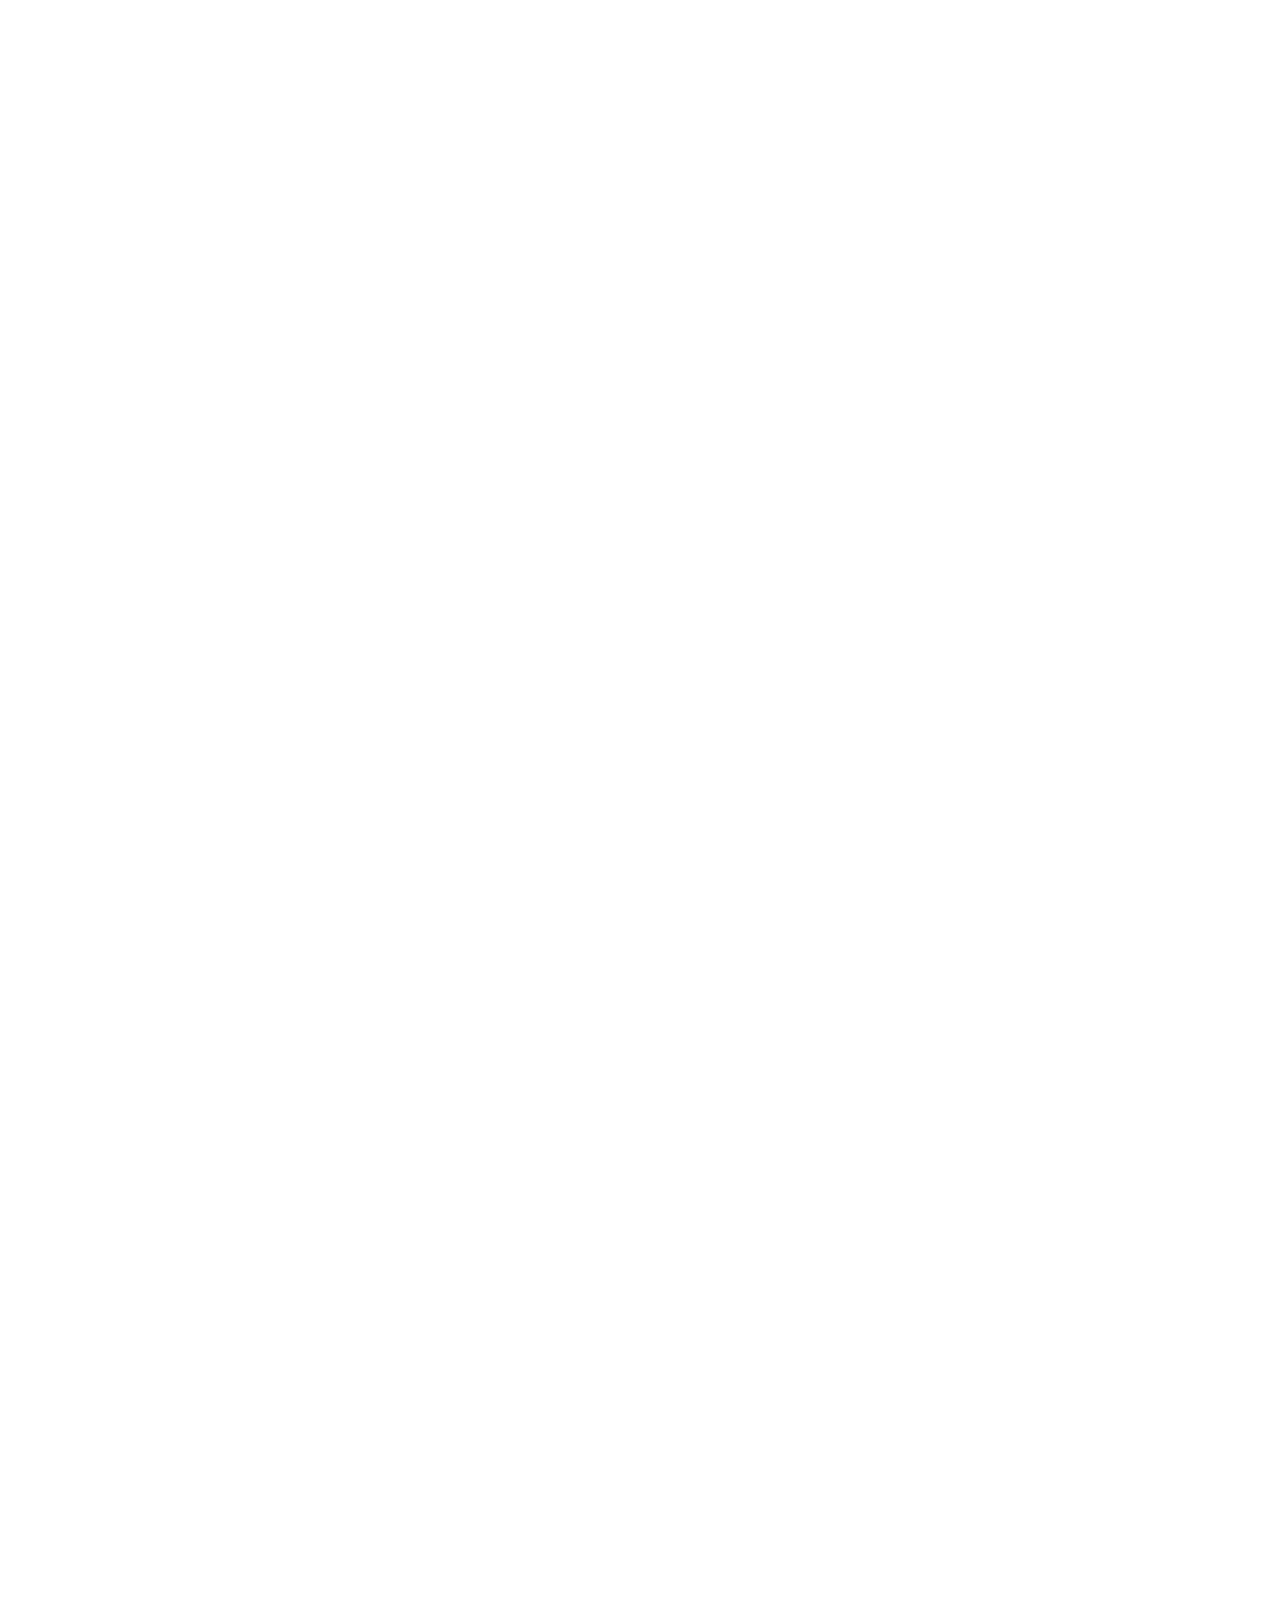
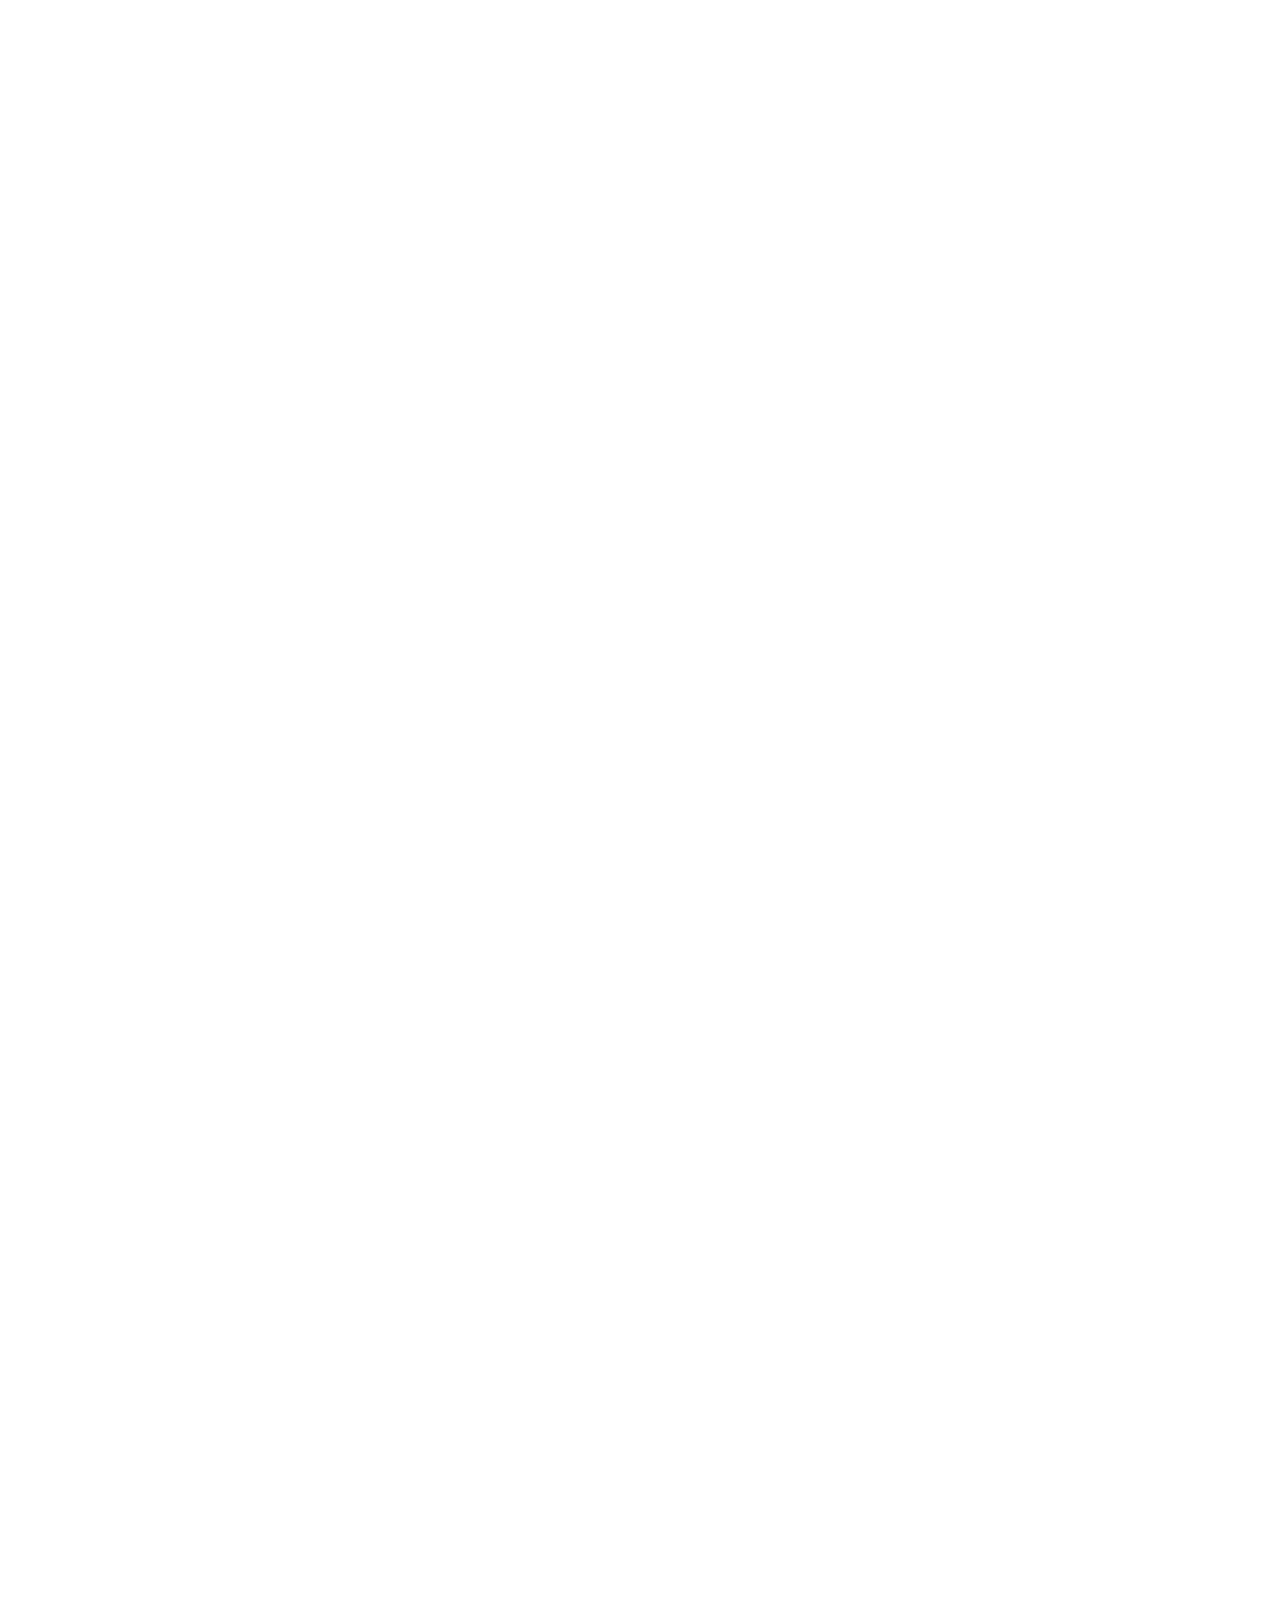
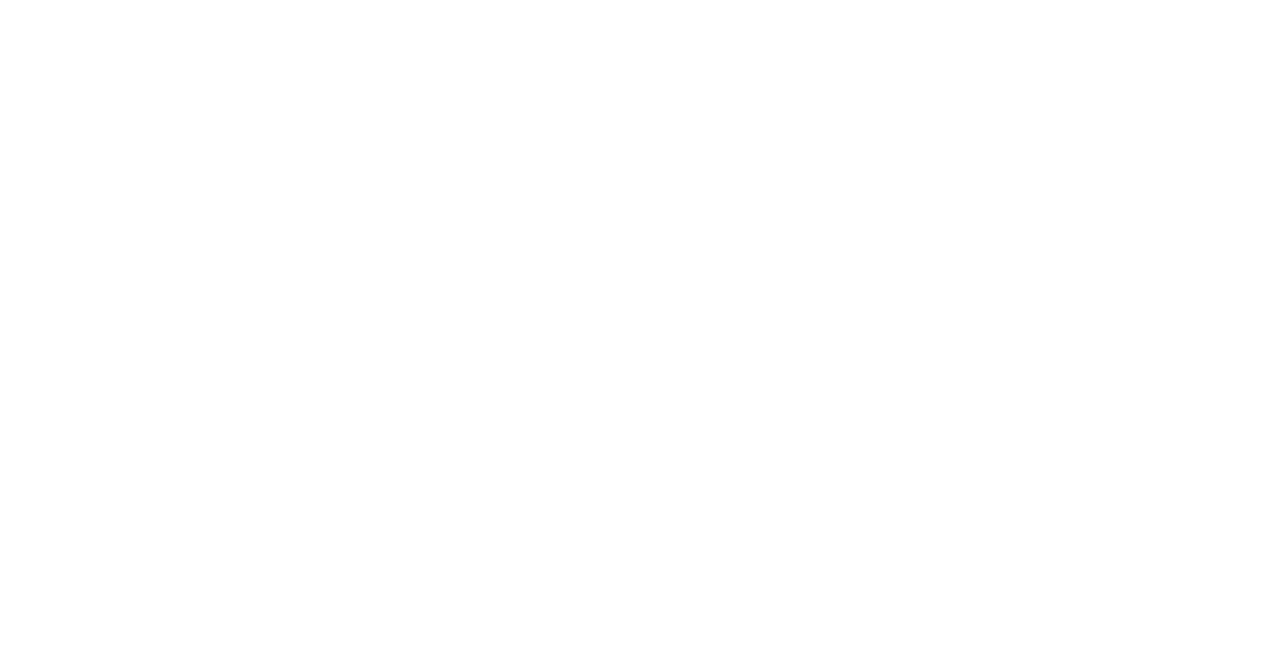
==== commit 67b42398: "Add files via upload" ====
--- a/phone/index.html
+++ b/phone/index.html
@@ -18,19 +18,19 @@
   <link rel="canonical" href="http://guissell.com/index.html"/>
   <title>GSF | HOME</title>
   <!-- CSS -->
-  <link rel="stylesheet" type="text/css" href="../css/site_global.css?crc=4057539985"/>
-  <link rel="stylesheet" type="text/css" href="css/master_a-master.css?crc=416614629"/>
-  <link rel="stylesheet" type="text/css" href="css/index.css?crc=188946606" id="pagesheet"/>
+  <link rel="stylesheet" type="text/css" href="../css/site_global.css?crc=246299799"/>
+  <link rel="stylesheet" type="text/css" href="css/master_a-master.css?crc=430518238"/>
+  <link rel="stylesheet" type="text/css" href="css/index.css?crc=4690394" id="pagesheet"/>
   <!-- IE-only CSS -->
   <!--[if lt IE 9]>
-  <link rel="stylesheet" type="text/css" href="css/iefonts_index.css?crc=180636711"/>
+  <link rel="stylesheet" type="text/css" href="css/iefonts_index.css?crc=3966674998"/>
   <![endif]-->
   <!-- Other scripts -->
   <script type="text/javascript">
    var __adobewebfontsappname__ = "muse";
 </script>
   <!-- JS includes -->
-  <script src="https://webfonts.creativecloud.com/lato:n7,n3,i3,n4,i4:default.js" type="text/javascript"></script>
+  <script src="https://webfonts.creativecloud.com/lato:n7,n3,i3,n4:default.js" type="text/javascript"></script>
     <!--/*
 
 */
@@ -184,61 +184,45 @@
      </div>
     </div>
     <div class="clearfix colelem" id="pu18490"><!-- group -->
-     <div class="browser_width grpelem" id="u18490-bw">
-      <div id="u18490"><!-- simple frame --></div>
-     </div>
+     <div class="grpelem" id="u18490"><!-- simple frame --></div>
      <div class="clearfix grpelem" id="u18491-4"><!-- content -->
-      <p>Get in touch.</p>
-     </div>
-     <div class="clearfix grpelem" id="u18492-4"><!-- content -->
-      <p>Call, email, or use the contact form below to get in touch. I'll get back to you as soon as possible.</p>
-     </div>
-     <div class="clearfix grpelem" id="u18510-5"><!-- content -->
-      <p><span id="u18510">ph: </span> +1 917 971 6465</p>
-     </div>
-     <a class="nonblock nontext clearfix grpelem" id="u18511-5" href="mailto:guissellfafalios@gmail.com?subject=Job%20Inquiry"><!-- content --><p><span id="u18511">e: </span>&nbsp; guissellfafalios@gmail.com</p></a>
-     <form class="form-grp clearfix grpelem" id="widgetu18658" method="post" enctype="multipart/form-data" action="../scripts/form-u18658.php"><!-- none box -->
-      <div class="fld-grp clearfix grpelem" id="widgetu18661" data-required="true"><!-- none box -->
-       <span class="fld-input NoWrap actAsDiv transition clearfix grpelem" id="u18664-4"><!-- content --><input class="wrapped-input" type="text" spellcheck="false" id="widgetu18661_input" name="custom_U18661" tabindex="1"/><label class="wrapped-input fld-prompt" id="widgetu18661_prompt" for="widgetu18661_input"><span class="actAsPara">Name:</span></label></span>
-      </div>
-      <div class="fld-grp clearfix grpelem" id="widgetu18666" data-required="true" data-type="email"><!-- none box -->
-       <span class="fld-input NoWrap actAsDiv transition clearfix grpelem" id="u18667-4"><!-- content --><input class="wrapped-input" type="email" spellcheck="false" id="widgetu18666_input" name="Email" tabindex="2"/><label class="wrapped-input fld-prompt" id="widgetu18666_prompt" for="widgetu18666_input"><span class="actAsPara">Email:</span></label></span>
-      </div>
-      <div class="clearfix grpelem" id="u18659-4"><!-- content -->
-       <p>Submitting Form...</p>
-      </div>
-      <div class="clearfix grpelem" id="u18665-4"><!-- content -->
-       <p>Oops. Server error!</p>
-      </div>
-      <div class="clearfix grpelem" id="u18660-4"><!-- content -->
-       <p>Form received!</p>
-      </div>
-      <button class="submit-btn NoWrap transition clearfix grpelem" id="u18670-4" type="submit" value="Submit" tabindex="4"><!-- content -->
-       <div style="margin-top:-14px;height:14px;">
-        <p>Submit</p>
-       </div>
-      </button>
-      <div class="fld-grp clearfix grpelem" id="widgetu18671" data-required="false"><!-- none box -->
-       <span class="fld-textarea actAsDiv transition clearfix grpelem" id="u18674-4"><!-- content --><textarea class="wrapped-input" id="widgetu18671_input" name="custom_U18671" tabindex="3"></textarea><label class="wrapped-input fld-prompt" id="widgetu18671_prompt" for="widgetu18671_input"><span class="actAsPara">Message:</span></label></span>
-      </div>
-     </form>
+      <p id="u18491-2">Get in touch.</p>
+     </div>
     </div>
    </div>
-   <div class="verticalspacer" data-offset-top="3354" data-content-above-spacer="3353" data-content-below-spacer="163"></div>
-   <div class="clearfix grpelem" id="pu14821"><!-- column -->
+   <div class="verticalspacer" data-offset-top="3328" data-content-above-spacer="3323" data-content-below-spacer="163"></div>
+   <div class="clearfix grpelem" id="pu19090"><!-- column -->
+    <div class="clearfix colelem" id="u19090"><!-- group -->
+     <a class="nonblock nontext clip_frame grpelem" id="u19091" href="mailto:guissellfafalios@gmail.com?subject=Job%20Inquiry" target="_blank"><!-- svg --><img class="svg" id="u19092" src="../images/envelop.svg?crc=341651596" width="40" height="28" alt="" data-mu-svgfallback="../images/envelop_poster_.png?crc=343006103"/></a>
+     <a class="nonblock nontext clearfix grpelem" id="u19093-4" href="mailto:guissellfafalios@gmail.com?subject=Job%20Inquiry" target="_blank"><!-- content --><p>guissellfafalios@gmail.com</p></a>
+    </div>
+    <div class="clearfix colelem" id="u19098"><!-- group -->
+     <a class="nonblock nontext clip_frame grpelem" id="u19099" href="tel:917-971-6465"><!-- svg --><img class="svg" id="u19100" src="../images/iphone.svg?crc=3979845728" width="24" height="47" alt="" data-mu-svgfallback="../images/iphone_poster_.png?crc=4245496657"/></a>
+     <a class="nonblock nontext clearfix grpelem" id="u19101-4" href="tel:917-971-6465"><!-- content --><p><span id="u19101">+1 917 971 6465</span></p></a>
+    </div>
+    <div class="clearfix colelem" id="u19094"><!-- group -->
+     <div class="clip_frame grpelem" id="u19096"><!-- svg -->
+      <img class="svg" id="u19097" src="../images/linkedin.svg?crc=3977388390" width="34" height="34" alt="" data-mu-svgfallback="../images/linkedin_poster_.png?crc=224486637"/>
+     </div>
+     <a class="nonblock nontext clearfix grpelem" id="u19095-4" href="https://www.linkedin.com/in/guissell/" target="_blank" title="LinkedIn - Guissell"><!-- content --><p><span id="u19095">linkedin.com/in/guissell</span></p></a>
+    </div>
+    <div class="clearfix colelem" id="u19102"><!-- group -->
+     <div class="clip_frame grpelem" id="u19103"><!-- svg -->
+      <img class="svg" id="u19104" src="../images/location.svg?crc=3973935771" width="25" height="37" alt="" data-mu-svgfallback="../images/location_poster_.png?crc=406313540"/>
+     </div>
+     <div class="clearfix grpelem" id="u19105-4"><!-- content -->
+      <p><span id="u19105">New York, NY</span></p>
+     </div>
+    </div>
     <a class="nonblock nontext anim_swing transition museBGSize rounded-corners colelem" id="u14821" href="index.html#tophome"><!-- simple frame --></a>
     <div class="browser_width colelem" id="u14864-bw">
      <div class="clearfix" id="u14864"><!-- column -->
       <div class="clearfix colelem" id="pu18323-4"><!-- group -->
-       <div class="clearfix grpelem" id="u18323-4"><!-- content -->
-        <p><span id="u18323">+1 917 971 6465</span></p>
-       </div>
+       <a class="nonblock nontext clearfix grpelem" id="u18323-4" href="tel:917-971-6465"><!-- content --><p><span id="u18323">+1 917 971 6465</span></p></a>
        <a class="nonblock nontext clearfix grpelem" id="u18324-4" href="mailto:guissellfafalios@gmail.com?subject=Job%20Inquiry"><!-- content --><p>guissellfafalios@gmail.com</p></a>
       </div>
       <div class="clearfix colelem" id="pu18327"><!-- group -->
-       <div class="clip_frame grpelem" id="u18327"><!-- svg -->
-        <img class="svg" id="u18328" src="../images/pasted-svg-11751x11.svg?crc=3878534607" width="23" height="21" alt="" data-mu-svgfallback="../images/pasted%20svg%2011751x11_poster_.png?crc=4185859066"/>
-       </div>
+       <a class="nonblock nontext clip_frame grpelem" id="u18327" href="https://www.linkedin.com/in/guissell/" target="_blank"><!-- svg --><img class="svg" id="u18328" src="../images/linkedin.svg?crc=3977388390" width="22" height="21" alt="" data-mu-svgfallback="../images/linkedin_poster_.png?crc=224486637"/></a>
        <a class="nonblock nontext clearfix grpelem" id="u18329-4" href="https://www.linkedin.com/in/guissell/" target="_blank"><!-- content --><p><span id="u18329">linkedin.com/in/guissell</span></p></a>
       </div>
       <div class="clearfix colelem" id="u18332-4"><!-- content -->
@@ -269,11 +253,10 @@
 Muse.Utils.initializeAnimations();/* animations */
 Muse.Utils.makeButtonsVisibleAfterSettingMinWidth();/* body */
 Muse.Utils.initWidget('#accordionu14593', ['#bp_infinity'], function(elem) { return new WebPro.Widget.Accordion(elem, {canCloseAll:true,defaultIndex:-1}); });/* #accordionu14593 */
-Muse.Utils.initWidget('#widgetu18658', ['#bp_infinity'], function(elem) { return new WebPro.Widget.Form(elem, {validationEvent:'submit',errorStateSensitivity:'high',fieldWrapperClass:'fld-grp',formSubmittedClass:'frm-sub-st',formErrorClass:'frm-subm-err-st',formDeliveredClass:'frm-subm-ok-st',notEmptyClass:'non-empty-st',focusClass:'focus-st',invalidClass:'fld-err-st',requiredClass:'fld-err-st',ajaxSubmit:true}); });/* #widgetu18658 */
 Muse.Utils.fullPage('#page');/* 100% height page */
-$('#u14645').registerEdgeAnimateScrollEffect([{"play":false,"in":[-Infinity,-41]},{"play":true,"in":[-41,Infinity]}]);/* scroll effect */
-$('#u14706').registerEdgeAnimateScrollEffect([{"play":false,"in":[-Infinity,1264]},{"play":true,"in":[1264,Infinity]}]);/* scroll effect */
-$('#u14736').registerEdgeAnimateScrollEffect([{"play":false,"in":[-Infinity,2105.2]},{"play":true,"in":[2105.2,Infinity]}]);/* scroll effect */
+$('#u14645').registerEdgeAnimateScrollEffect([{"play":false,"in":[-Infinity,5.1]},{"play":true,"in":[5.1,Infinity]}]);/* scroll effect */
+$('#u14706').registerEdgeAnimateScrollEffect([{"play":false,"in":[-Infinity,1310.1]},{"play":true,"in":[1310.1,Infinity]}]);/* scroll effect */
+$('#u14736').registerEdgeAnimateScrollEffect([{"play":false,"in":[-Infinity,2151.3]},{"play":true,"in":[2151.3,Infinity]}]);/* scroll effect */
 Muse.Utils.showWidgetsWhenReady();/* body */
 Muse.Utils.transformMarkupToFixBrowserProblems();/* body */
 }catch(b){if(b&&"function"==typeof b.notify?b.notify():Muse.Assert.fail("Error calling selector function: "+b),false)throw b;}})})};
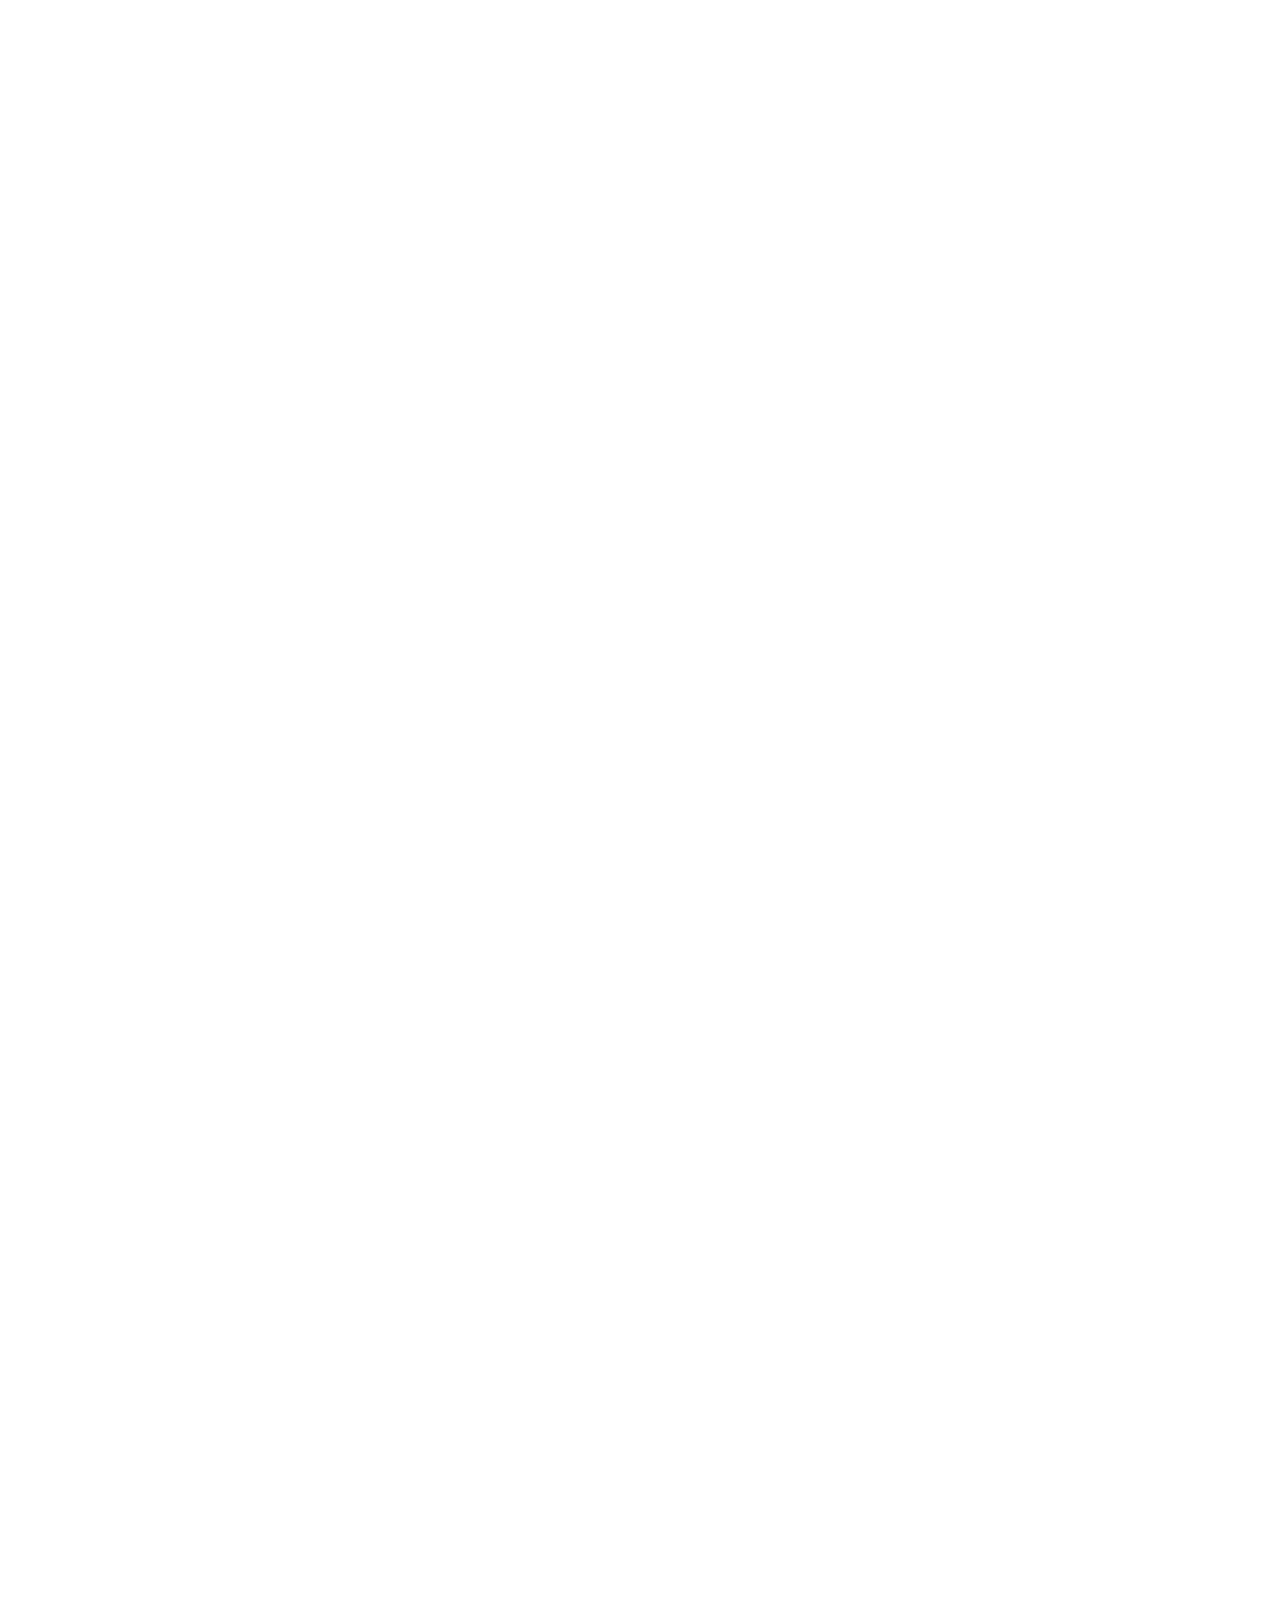
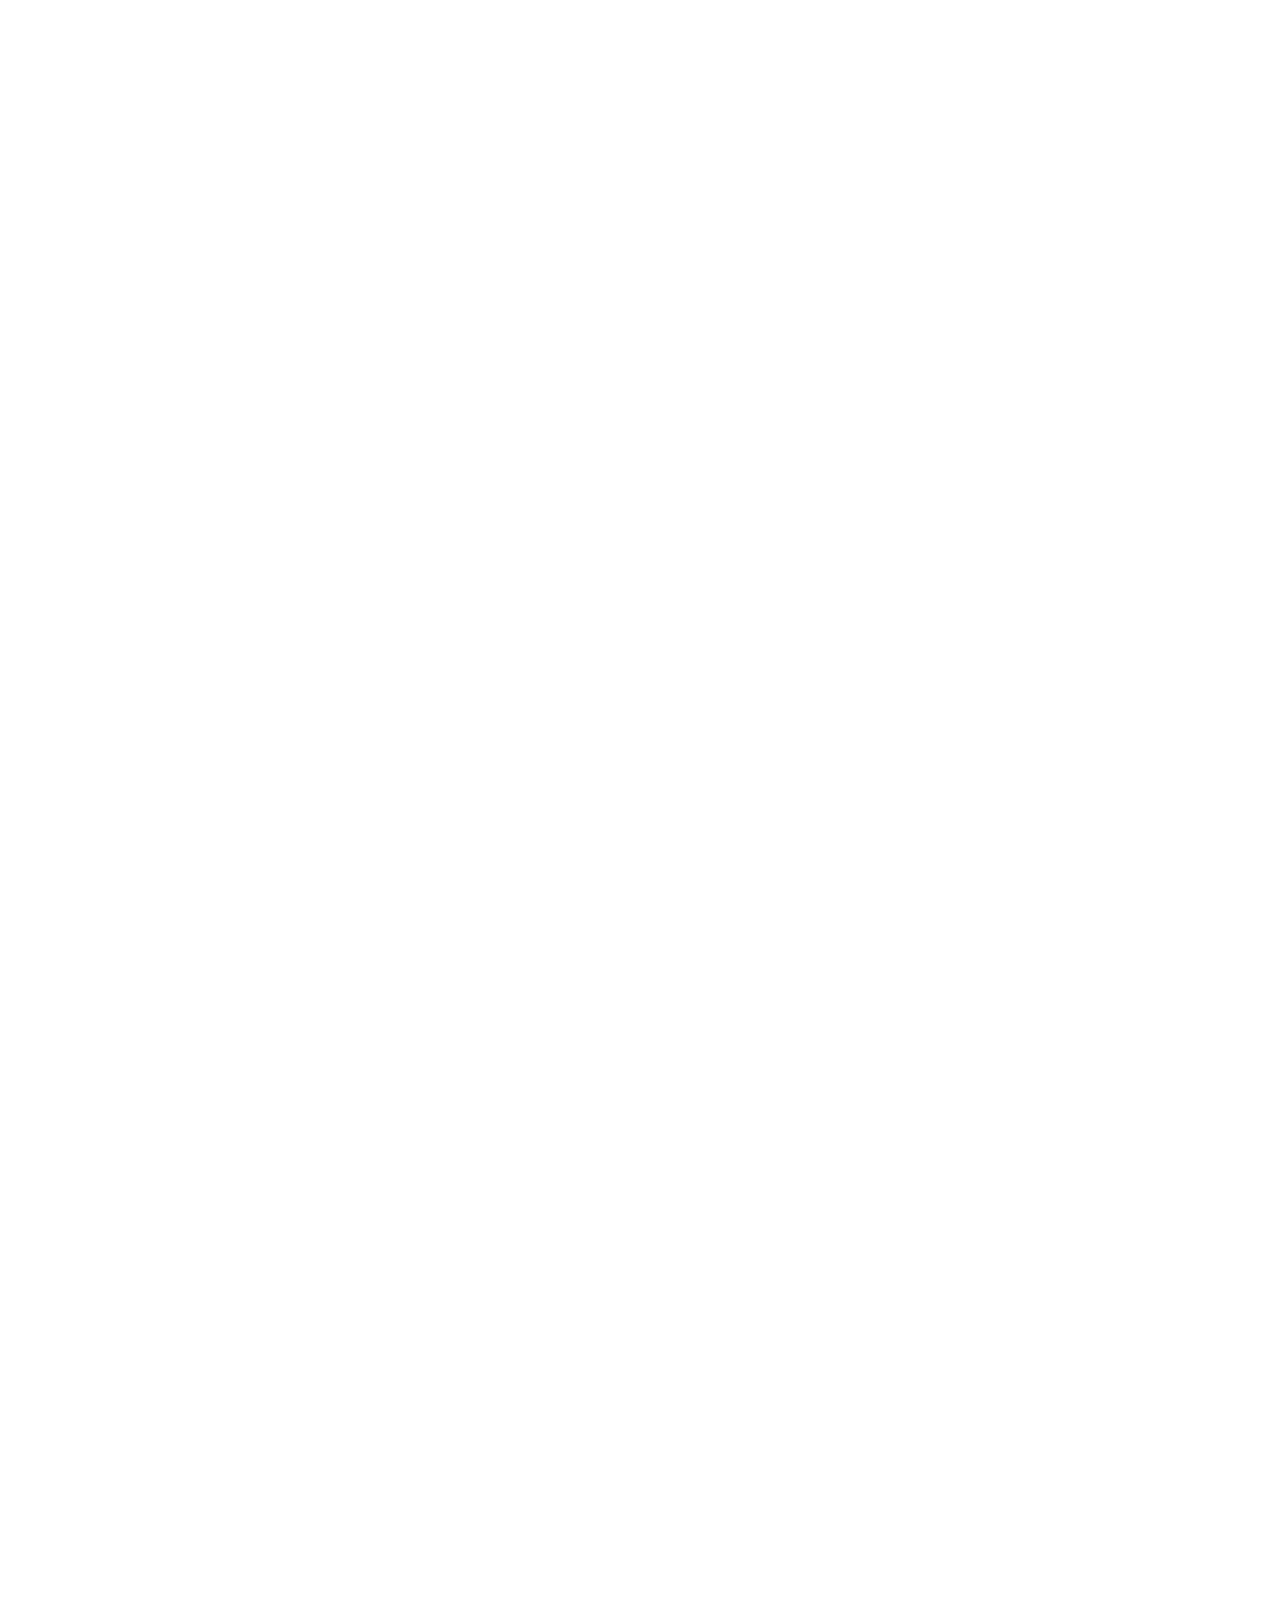
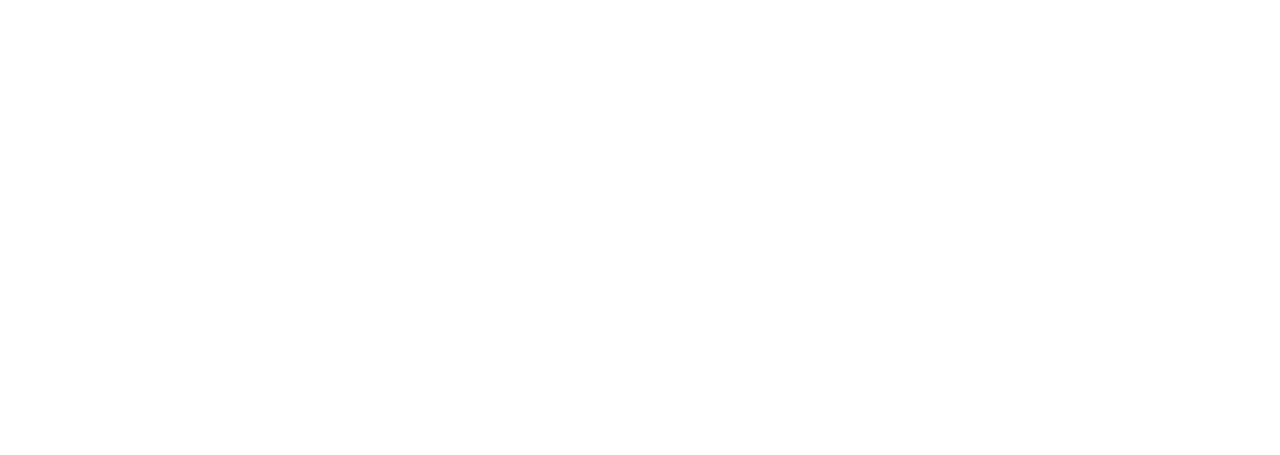
==== commit 8daaedc9: "Add files via upload" ====
--- a/phone/index.html
+++ b/phone/index.html
@@ -20,7 +20,7 @@
   <!-- CSS -->
   <link rel="stylesheet" type="text/css" href="../css/site_global.css?crc=246299799"/>
   <link rel="stylesheet" type="text/css" href="css/master_a-master.css?crc=430518238"/>
-  <link rel="stylesheet" type="text/css" href="css/index.css?crc=4690394" id="pagesheet"/>
+  <link rel="stylesheet" type="text/css" href="css/index.css?crc=3957657180" id="pagesheet"/>
   <!-- IE-only CSS -->
   <!--[if lt IE 9]>
   <link rel="stylesheet" type="text/css" href="css/iefonts_index.css?crc=3966674998"/>
@@ -57,6 +57,11 @@
        <img class="svg" id="u18713" src="../images/pasted-svg-338259x338.svg?crc=3795750434" width="200" height="200" alt="" data-mu-svgfallback="../images/pasted%20svg%20338259x338_poster_.png?crc=175167816"/>
       </div>
      </div>
+    </div>
+    <div class="clearfix colelem" id="pu19154"><!-- group -->
+     <a class="nonblock nontext anim_swing clip_frame grpelem" id="u19154" href="index.html#portfolio"><!-- svg --><img class="svg" id="u19155" src="../images/pasted-svg-11832x121.svg?crc=4163458800" width="57" height="58" alt="" data-mu-svgfallback="../images/pasted%20svg%2011832x121_poster_.png?crc=3957085095"/></a>
+     <a class="nonblock nontext anim_swing clip_frame grpelem" id="u19156" href="index.html#about"><!-- svg --><img class="svg" id="u19157" src="../images/pasted-svg-8013x122.svg?crc=4136598111" width="38" height="58" alt="" data-mu-svgfallback="../images/pasted%20svg%208013x122_poster_.png?crc=3937333511"/></a>
+     <a class="nonblock nontext anim_swing clip_frame grpelem" id="u19158" href="index.html#contact"><!-- svg --><img class="svg" id="u19159" src="../images/pasted-svg-107906x121.svg?crc=51764417" width="52" height="58" alt="" data-mu-svgfallback="../images/pasted%20svg%20107906x121_poster_.png?crc=3954860065"/></a>
     </div>
     <a class="anchor_item colelem" id="portfolio"></a>
     <div class="clearfix colelem" id="pu14645"><!-- group -->
--- a/phone/css/index.css
+++ b/phone/css/index.css
@@ -1,4 +1,4 @@
 /*
 
 */
-.version.index{color:#00000B;background-color:#4318AE;}#page{z-index:1;width:380px;min-height:3600px;background-image:none;border-width:0px;border-color:#000000;background-color:transparent;}#ptophome{z-index:38;width:0.01px;margin-right:-10000px;margin-top:-24px;}#tophome{position:relative;}#paccordionu14593{z-index:204;width:0.01px;margin-top:6px;}#u14594{z-index:205;}#u14601-3{z-index:206;min-height:61px;padding-left:10px;padding-top:10px;padding-bottom:10px;}#u14601-3:active{padding-top:10px;padding-bottom:10px;min-height:61px;margin:0px;}#u14601-3.AccordionPanelTabOpen{padding-top:10px;padding-bottom:10px;min-height:61px;margin:0px;}#u14595{z-index:209;padding:30px 83px 42.58777950000001px 84px;}#u14600-4{z-index:210;width:213px;min-height:62px;position:relative;}#u14600-4:hover{padding-top:0px;padding-bottom:0px;min-height:62px;width:213px;margin:0px;}#u14598-4{z-index:218;width:213px;min-height:63px;top:-1px;margin-bottom:-1px;position:relative;}#u14598-4:hover{padding-top:0px;padding-bottom:0px;min-height:63px;width:213px;margin:0px 0px -1px;}#u14599-4{z-index:214;width:213px;min-height:62px;top:-1px;margin-bottom:-1px;position:relative;}#u14598-4.MuseLinkActive,#u14599-4:hover{padding-top:0px;padding-bottom:0px;min-height:62px;width:213px;margin:0px 0px -1px;}#u14599-4.MuseLinkActive{padding-top:0px;padding-bottom:0px;min-height:61px;width:213px;margin:0px 0px -1px;}#u14597-4{z-index:222;width:213px;min-height:62px;position:relative;}#u14597-4:hover{padding-top:0px;padding-bottom:0px;min-height:62px;width:213px;margin:0px;}#u14600-4.MuseLinkActive,#u14597-4.MuseLinkActive{padding-top:0px;padding-bottom:0px;min-height:61px;width:213px;margin:0px;}.js body.initialized{visibility:visible;}#accordionu14593,#accordionu14593-bw{z-index:204;}#u14620{z-index:226;width:46px;position:relative;margin-right:-10000px;margin-top:20px;left:304px;}#u14621{z-index:227;}#u18709{z-index:2;min-height:182px;background-color:#F0F0F0;}#u18712{z-index:228;width:200px;background-color:transparent;margin-bottom:-95px;position:relative;margin-right:-10000px;margin-top:77px;left:90px;}#u18713{z-index:229;display:block;}#u18709-bw{z-index:2;min-height:182px;}#portfolio{margin-top:194px;position:relative;}#pu14645{z-index:8;width:0.01px;margin-left:82px;margin-top:36px;}#u14645{z-index:8;width:140px;height:10px;background-color:transparent;position:relative;margin-right:-10000px;}#u14644-4{z-index:4;width:124px;min-height:24px;background-color:transparent;letter-spacing:3px;text-align:center;font-size:16px;line-height:19px;font-family:lato, sans-serif;font-weight:700;position:relative;margin-right:-10000px;left:147px;}#buttonu14651{z-index:9;width:380px;height:328px;-webkit-transition-duration:0.3s;-webkit-transition-delay:0.1s;-webkit-transition-timing-function:ease-in-out;transition-duration:0.3s;transition-delay:0.1s;transition-timing-function:ease-in-out;border-color:#787878;opacity:1;-ms-filter:"progid:DXImageTransform.Microsoft.Alpha(Opacity=100)";filter:alpha(opacity=100);margin-top:37px;position:relative;background:transparent url("../../images/img6.jpg?crc=99820677") no-repeat left top;}.hidpi #buttonu14651{background-image:url("../../images/img6_2x.jpg?crc=4029582447");background-size:1000px 667px;}#u14653{z-index:10;width:380px;background-color:transparent;padding-bottom:81px;position:relative;margin-right:-10000px;}#buttonu14651:hover #u14653{background-color:#B2B2B2;background-color:rgba(0,0,0,0.3);width:380px;min-height:0px;margin:0px -10000px 0px 0px;-pie-background:rgba(0,0,0,0.3);}#u14652-4{z-index:11;width:257px;min-height:122px;background-color:transparent;opacity:0;-ms-filter:"progid:DXImageTransform.Microsoft.Alpha(Opacity=0)";filter:alpha(opacity=0);color:#FFFFFF;text-align:center;font-size:34px;line-height:41px;font-family:lato, sans-serif;font-weight:700;position:relative;margin-right:-10000px;margin-top:125px;left:61px;}#buttonu14651:hover #u14652-4{opacity:1;-ms-filter:"progid:DXImageTransform.Microsoft.Alpha(Opacity=100)";filter:alpha(opacity=100);padding-top:0px;padding-bottom:0px;min-height:122px;width:257px;margin:125px -10000px 0px 0px;}#buttonu14660{z-index:15;width:380px;height:351px;-webkit-transition-duration:0.3s;-webkit-transition-delay:0.1s;-webkit-transition-timing-function:ease-in-out;transition-duration:0.3s;transition-delay:0.1s;transition-timing-function:ease-in-out;border-color:#787878;opacity:1;-ms-filter:"progid:DXImageTransform.Microsoft.Alpha(Opacity=100)";filter:alpha(opacity=100);position:relative;background:transparent url("../../images/img12.jpg?crc=4092873216") no-repeat left top;}.hidpi #buttonu14660{background-image:url("../../images/img12_2x.jpg?crc=248335532");background-size:548px 713px;}#u14661{z-index:16;width:380px;background-color:transparent;padding-bottom:104px;position:relative;margin-right:-10000px;}#buttonu14660:hover #u14661{background-color:#828282;background-color:rgba(0,0,0,0.49);width:380px;min-height:0px;margin:0px -10000px 0px 0px;-pie-background:rgba(0,0,0,0.49);}#u14662-4{z-index:17;width:257px;min-height:122px;background-color:transparent;opacity:0;-ms-filter:"progid:DXImageTransform.Microsoft.Alpha(Opacity=0)";filter:alpha(opacity=0);color:#FFFFFF;text-align:center;font-size:34px;line-height:41px;font-family:lato, sans-serif;font-weight:700;position:relative;margin-right:-10000px;margin-top:125px;left:64px;}#buttonu14660:hover #u14662-4{opacity:1;-ms-filter:"progid:DXImageTransform.Microsoft.Alpha(Opacity=100)";filter:alpha(opacity=100);padding-top:0px;padding-bottom:0px;min-height:122px;width:257px;margin:125px -10000px 0px 0px;}#u14652-2,#u14662-2{padding-top:16px;}#buttonu14669{z-index:21;width:380px;height:328px;-webkit-transition-duration:0.3s;-webkit-transition-delay:0.1s;-webkit-transition-timing-function:ease-in-out;transition-duration:0.3s;transition-delay:0.1s;transition-timing-function:ease-in-out;border-color:#787878;opacity:1;-ms-filter:"progid:DXImageTransform.Microsoft.Alpha(Opacity=100)";filter:alpha(opacity=100);position:relative;background:transparent url("../../images/organic%20clothing-buttonu14669-fr.jpg?crc=370964718") no-repeat center center;background-size:cover;}.hidpi #buttonu14669{background-image:url("../../images/organic%20clothing-buttonu14669-fr_2x.jpg?crc=443388768");}#u14671{z-index:22;width:380px;background-color:transparent;padding-bottom:81px;position:relative;margin-right:-10000px;}#buttonu14669:hover #u14671{background-color:#B2B2B2;background-color:rgba(0,0,0,0.3);width:380px;min-height:0px;margin:0px -10000px 0px 0px;-pie-background:rgba(0,0,0,0.3);}#buttonu14651.ButtonSelected #u14653,#buttonu14660.ButtonSelected #u14661,#buttonu14669.ButtonSelected #u14671{background-color:transparent;width:380px;min-height:0px;margin:0px -10000px 0px 0px;}#u14670-4{z-index:23;width:257px;min-height:122px;background-color:transparent;opacity:0;-ms-filter:"progid:DXImageTransform.Microsoft.Alpha(Opacity=0)";filter:alpha(opacity=0);color:#FFFFFF;text-align:center;font-size:34px;line-height:41px;font-family:lato, sans-serif;font-weight:700;position:relative;margin-right:-10000px;margin-top:125px;left:64px;}#buttonu14669:hover #u14670-4{opacity:1;-ms-filter:"progid:DXImageTransform.Microsoft.Alpha(Opacity=100)";filter:alpha(opacity=100);padding-top:0px;padding-bottom:0px;min-height:122px;width:257px;margin:125px -10000px 0px 0px;}#buttonu14651.ButtonSelected #u14652-4,#buttonu14660.ButtonSelected #u14662-4,#buttonu14669.ButtonSelected #u14670-4{opacity:0;-ms-filter:"progid:DXImageTransform.Microsoft.Alpha(Opacity=0)";filter:alpha(opacity=0);padding-top:0px;padding-bottom:0px;min-height:122px;width:257px;margin:125px -10000px 0px 0px;}#u14670-2{padding-top:33px;}#u18391-7{z-index:42;width:320px;min-height:120px;border-style:solid;border-width:4px;border-color:#C9B694;background-color:transparent;text-align:center;font-family:lato, sans-serif;font-weight:300;margin-left:26px;margin-top:23px;position:relative;}#u18391-2{font-size:24px;line-height:41px;padding-top:9px;color:#000000;}#u18391-4{font-size:14px;line-height:24px;color:#505659;}#u18391-5{line-height:24px;color:#222222;}#about{margin-top:45px;position:relative;}#pu14706{z-index:35;width:0.01px;margin-left:126px;margin-top:21px;}#u14706{z-index:35;width:140px;height:10px;background-color:transparent;position:relative;margin-right:-10000px;}#u14705-4{z-index:27;width:84px;min-height:24px;background-color:transparent;letter-spacing:3px;text-align:center;font-size:16px;line-height:19px;font-family:lato, sans-serif;font-weight:700;position:relative;margin-right:-10000px;left:146px;}#u18394-4{z-index:49;width:320px;min-height:107px;background-color:transparent;color:#222222;text-align:justify;line-height:24px;font-family:lato, sans-serif;font-weight:300;margin-left:30px;margin-top:62px;position:relative;}#pu18484{z-index:101;width:0.01px;margin-left:37px;margin-top:28px;}#u18484{z-index:101;width:145px;border-width:0px;border-color:transparent;background-color:transparent;padding-bottom:0px;position:relative;margin-right:-10000px;}#pu18476{z-index:130;width:0.01px;margin-left:1px;}#u18476{z-index:130;width:141px;height:2px;background-color:#C9B694;position:relative;margin-right:-10000px;margin-top:39px;}#u18477-4{z-index:131;width:144px;min-height:54px;border-color:#C9B694;background-color:transparent;color:#505659;text-align:center;font-size:39px;line-height:39px;font-family:'__Notera Personal Use Only_5';font-weight:400;position:relative;margin-right:-10000px;}#u18475-28{z-index:102;width:144px;min-height:221px;background-color:transparent;color:#000000;line-height:28px;font-family:lato, sans-serif;font-weight:300;font-style:italic;margin-top:9px;position:relative;}#u18487{z-index:53;width:145px;border-width:0px;border-color:transparent;background-color:transparent;margin-bottom:-1px;position:relative;margin-right:-10000px;left:161px;}#pu18397{z-index:54;width:0.01px;margin-left:1px;}#u18397{z-index:54;width:141px;height:2px;background-color:#C9B694;position:relative;margin-right:-10000px;margin-top:39px;left:2px;}#u18422-4{z-index:97;width:144px;min-height:54px;background-color:transparent;color:#505659;text-align:center;font-size:39px;line-height:39px;font-family:'__Notera Personal Use Only_5';font-weight:400;position:relative;margin-right:-10000px;}#u18398{z-index:55;width:145px;border-width:0px;border-color:transparent;background-color:transparent;padding-bottom:1.2499999999990905px;margin-top:9px;position:relative;}#u18399-4{z-index:56;width:144px;min-height:28px;background-color:transparent;color:#000000;line-height:28px;font-family:lato, sans-serif;font-weight:300;font-style:italic;margin-left:1px;position:relative;}#pu18400{z-index:60;width:0.01px;margin-top:8px;}#u18400{z-index:60;width:145px;height:1px;background-color:#CBCBCB;position:relative;margin-right:-10000px;margin-top:3px;}#u18401{z-index:61;width:7px;height:7px;border-style:solid;border-width:1px;border-color:#FFFFFF;background-color:#000000;border-radius:50%;margin-bottom:-1px;position:relative;margin-right:-10000px;margin-top:-1px;left:121px;}#u18402{z-index:62;width:145px;border-width:0px;border-color:transparent;background-color:transparent;padding-bottom:1.2499999999990905px;margin-top:20px;position:relative;}#u18405-4{z-index:63;width:144px;min-height:28px;background-color:transparent;color:#000000;line-height:28px;font-family:lato, sans-serif;font-weight:300;font-style:italic;margin-left:1px;position:relative;}#pu18403{z-index:67;width:0.01px;margin-top:8px;}#u18403{z-index:67;width:145px;height:1px;background-color:#CBCBCB;position:relative;margin-right:-10000px;margin-top:3px;}#u18404{z-index:68;width:7px;height:7px;border-style:solid;border-width:1px;border-color:#FFFFFF;background-color:#000000;border-radius:50%;margin-bottom:-1px;position:relative;margin-right:-10000px;margin-top:-1px;left:121px;}#u18406{z-index:69;width:145px;border-width:0px;border-color:transparent;background-color:transparent;padding-bottom:1.25px;margin-top:20px;position:relative;}#u18408-4{z-index:70;width:144px;min-height:28px;background-color:transparent;color:#000000;line-height:28px;font-family:lato, sans-serif;font-weight:300;font-style:italic;margin-left:1px;position:relative;}#pu18407{z-index:74;width:0.01px;margin-top:8px;}#u18407{z-index:74;width:145px;height:1px;background-color:#CBCBCB;position:relative;margin-right:-10000px;margin-top:3px;}#u18409{z-index:75;width:7px;height:7px;border-style:solid;border-width:1px;border-color:#FFFFFF;background-color:#000000;border-radius:50%;margin-bottom:-1px;position:relative;margin-right:-10000px;margin-top:-1px;left:112px;}#u18410{z-index:76;width:145px;border-width:0px;border-color:transparent;background-color:transparent;padding-bottom:1.2499999999986358px;margin-top:20px;position:relative;}#u18411-4{z-index:77;width:144px;min-height:28px;background-color:transparent;color:#000000;line-height:28px;font-family:lato, sans-serif;font-weight:300;font-style:italic;margin-left:1px;position:relative;}#pu18413{z-index:81;width:0.01px;margin-top:8px;}#u18413{z-index:81;width:145px;height:1px;background-color:#CBCBCB;position:relative;margin-right:-10000px;margin-top:3px;}#u18412{z-index:82;width:7px;height:7px;border-style:solid;border-width:1px;border-color:#FFFFFF;background-color:#000000;border-radius:50%;margin-bottom:-1px;position:relative;margin-right:-10000px;margin-top:-1px;left:125px;}#u18418{z-index:90;width:145px;border-width:0px;border-color:transparent;background-color:transparent;padding-bottom:1.25px;margin-top:21px;position:relative;}#u18420-4{z-index:91;width:144px;min-height:28px;background-color:transparent;color:#000000;line-height:28px;font-family:lato, sans-serif;font-weight:300;font-style:italic;margin-left:1px;position:relative;}#pu18419{z-index:95;width:0.01px;margin-top:8px;}#u18419{z-index:95;width:145px;height:1px;background-color:#CBCBCB;position:relative;margin-right:-10000px;margin-top:3px;}#u18421{z-index:96;width:7px;height:7px;border-style:solid;border-width:1px;border-color:#FFFFFF;background-color:#000000;border-radius:50%;margin-bottom:-1px;position:relative;margin-right:-10000px;margin-top:-1px;left:114px;}#u18414{z-index:83;width:145px;border-width:0px;border-color:transparent;background-color:transparent;padding-bottom:1.2499999999990905px;margin-top:20px;position:relative;}#u18417-4{z-index:84;width:144px;min-height:28px;background-color:transparent;color:#000000;line-height:28px;font-family:lato, sans-serif;font-weight:300;font-style:italic;margin-left:1px;position:relative;}#pu18415{z-index:88;width:0.01px;margin-top:8px;}#u18415{z-index:88;width:145px;height:1px;background-color:#CBCBCB;position:relative;margin-right:-10000px;margin-top:3px;}#u18416{z-index:89;width:7px;height:7px;border-style:solid;border-width:1px;border-color:#FFFFFF;background-color:#000000;border-radius:50%;margin-bottom:-1px;position:relative;margin-right:-10000px;margin-top:-1px;left:106px;}#contact{margin-top:55px;position:relative;}#pu14736{z-index:36;width:0.01px;margin-left:98px;margin-top:35px;}#u14736{z-index:36;width:140px;height:10px;background-color:transparent;position:relative;margin-right:-10000px;}#U16300_animation,#U16299_animation,#U16296_animation{border:none;width:140px;height:10px;}#u14740-4{z-index:31;width:112px;min-height:24px;background-color:transparent;letter-spacing:3px;text-align:center;font-size:16px;line-height:19px;font-family:lato, sans-serif;font-weight:700;position:relative;margin-right:-10000px;left:146px;}#pu18490{z-index:3;width:0.01px;margin-top:37px;}#u18490{z-index:3;height:636px;background-color:#C9B694;opacity:0.74;-ms-filter:"progid:DXImageTransform.Microsoft.Alpha(Opacity=74)";filter:alpha(opacity=74);}#u18490-bw{z-index:3;height:636px;}#u18491-4{z-index:135;width:320px;min-height:79px;background-color:transparent;text-transform:uppercase;text-align:center;font-size:36px;color:#FFFFFF;line-height:53px;font-family:lato, sans-serif;font-weight:300;position:relative;margin-right:-10000px;margin-top:65px;left:30px;}#u18492-4{z-index:139;width:320px;min-height:48px;background-color:transparent;color:#FFFFFF;text-align:justify;line-height:23px;font-family:lato, sans-serif;font-weight:400;position:relative;margin-right:-10000px;margin-top:160px;left:29px;}#u18510-5{z-index:143;width:139px;min-height:32px;background-color:transparent;color:#FFFFFF;font-size:13px;line-height:18px;font-family:lato, sans-serif;font-weight:400;position:relative;margin-right:-10000px;margin-top:234px;left:29px;}#u18511-5{z-index:148;width:171px;min-height:32px;background-color:transparent;color:#FFFFFF;text-align:center;font-size:13px;line-height:18px;font-family:lato, sans-serif;font-weight:400;position:relative;margin-right:-10000px;margin-top:234px;left:178px;}#u18510,#u18511{font-weight:700;}#widgetu18658{z-index:153;width:0.01px;height:324px;position:relative;margin-right:-10000px;margin-top:292px;left:26px;}#widgetu18661{z-index:154;width:328px;height:41px;border-width:0px;border-color:transparent;background-color:transparent;position:relative;margin-right:-10000px;}#widgetu18661.fld-err-st{background-color:transparent;border-radius:0px;width:328px;height:41px;min-height:0px;margin:0px -10000px 0px 0px;}#u18664-4{z-index:155;width:316px;height:26px;-webkit-transition-duration:0.3s;-webkit-transition-delay:0.1s;-webkit-transition-timing-function:ease-in-out;transition-duration:0.3s;transition-delay:0.1s;transition-timing-function:ease-in-out;background-image:url("../../images/blank.gif?crc=4208392903");border-style:solid;border-color:#222222;background-color:transparent;padding:6px;color:#222222;font-size:18px;line-height:18px;font-family:lato, sans-serif;font-weight:700;font-style:normal;position:relative;margin-right:-10000px;border-width:0px 0px 3px;}#widgetu18661.non-empty-st #u18664-4{border-color:#000000;margin-bottom:1px;height:24px;min-height:0px;}#widgetu18661:hover #u18664-4{border-color:#000000;padding-top:6px;padding-bottom:6px;min-height:0px;width:316px;height:24px;margin:0px -10000px 1px 0px;}#widgetu18661.focus-st #u18664-4{border-color:#6B6B6B;padding-top:6px;padding-bottom:6px;min-height:0px;width:316px;height:24px;margin:0px -10000px 1px 0px;}#widgetu18661.non-empty-st #u18664-4 *{color:#000000;font-style:normal;}#widgetu18661:hover #u18664-4 *{color:#FFD5C3;font-style:normal;}#widgetu18661.focus-st #u18664-4 *{color:#000000;font-style:normal;}#widgetu18661_input{position:absolute;width:316px;height:26px;color:#222222;font-family:lato, sans-serif;font-size:18px;font-style:normal;font-weight:700;padding:6px;min-height:0px;}#widgetu18661_prompt{width:316px;height:26px;color:#222222;font-family:lato, sans-serif;font-size:18px;font-style:normal;font-weight:700;padding:6px;overflow:hidden;position:absolute;}#widgetu18666{z-index:159;width:328px;height:41px;border-width:0px;border-color:transparent;background-color:transparent;position:relative;margin-right:-10000px;margin-top:65px;}#widgetu18666.fld-err-st{background-color:transparent;border-radius:0px;width:328px;height:41px;min-height:0px;margin:65px -10000px 0px 0px;}#u18667-4{z-index:160;width:316px;height:26px;-webkit-transition-duration:0.3s;-webkit-transition-delay:0.1s;-webkit-transition-timing-function:ease-in-out;transition-duration:0.3s;transition-delay:0.1s;transition-timing-function:ease-in-out;background-image:url("../../images/blank.gif?crc=4208392903");border-style:solid;border-color:#222222;background-color:transparent;padding:6px;color:#222222;font-size:18px;line-height:18px;font-family:lato, sans-serif;font-weight:700;position:relative;margin-right:-10000px;border-width:0px 0px 3px;}#widgetu18666.non-empty-st #u18667-4{border-color:#000000;margin-bottom:1px;height:24px;min-height:0px;}#widgetu18666:hover #u18667-4{border-color:#000000;padding-top:6px;padding-bottom:6px;min-height:0px;width:316px;height:24px;margin:0px -10000px 1px 0px;}#widgetu18666.focus-st #u18667-4{border-color:#6B6B6B;padding-top:6px;padding-bottom:6px;min-height:0px;width:316px;height:24px;margin:0px -10000px 1px 0px;}#widgetu18661.fld-err-st #u18664-4,#widgetu18666.fld-err-st #u18667-4{border-color:#FF0000;padding-top:6px;padding-bottom:6px;min-height:0px;width:316px;height:24px;margin:0px -10000px 1px 0px;}#widgetu18666.non-empty-st #u18667-4 *{color:#000000;font-style:normal;}#widgetu18666:hover #u18667-4 *{color:#FFD5C3;font-style:normal;}#widgetu18666.focus-st #u18667-4 *{color:#000000;font-style:normal;}#widgetu18666_input{position:absolute;width:316px;height:26px;color:#222222;font-family:lato, sans-serif;font-size:18px;font-weight:700;padding:6px;min-height:0px;}#widgetu18666_prompt{width:316px;height:26px;color:#222222;font-family:lato, sans-serif;font-size:18px;font-weight:700;padding:6px;overflow:hidden;position:absolute;}#u18659-4{z-index:164;width:150px;height:21px;background-color:transparent;opacity:0;-ms-filter:"progid:DXImageTransform.Microsoft.Alpha(Opacity=0)";filter:alpha(opacity=0);padding-top:4px;color:#222222;font-size:12px;line-height:14px;font-family:lato, sans-serif;font-weight:700;position:relative;margin-right:-10000px;margin-top:276px;left:174px;}#widgetu18658.frm-sub-st #u18659-4 p{color:#999999;font-size:14px;line-height:1;font-family:lato, sans-serif;font-weight:400;font-style:italic;}#u18665-4{z-index:168;width:150px;height:44px;background-color:transparent;opacity:0;-ms-filter:"progid:DXImageTransform.Microsoft.Alpha(Opacity=0)";filter:alpha(opacity=0);padding-top:4px;color:#222222;font-size:18px;line-height:22px;font-family:lato, sans-serif;font-weight:700;font-style:normal;position:relative;margin-right:-10000px;margin-top:276px;left:174px;}#widgetu18658.frm-subm-err-st #u18665-4 p{color:#FF0000;font-size:16px;line-height:1;font-style:normal;}#u18660-4{z-index:172;width:150px;height:21px;background-color:transparent;opacity:0;-ms-filter:"progid:DXImageTransform.Microsoft.Alpha(Opacity=0)";filter:alpha(opacity=0);padding-top:4px;color:#222222;font-size:19px;line-height:19px;font-family:lato, sans-serif;font-weight:700;position:relative;margin-right:-10000px;margin-top:276px;left:174px;}#widgetu18658.frm-sub-st #u18659-4,#widgetu18658.frm-subm-err-st #u18665-4,#widgetu18658.frm-subm-ok-st #u18660-4{opacity:1;-ms-filter:"progid:DXImageTransform.Microsoft.Alpha(Opacity=100)";filter:alpha(opacity=100);min-height:4px;}#widgetu18658.frm-subm-ok-st #u18660-4 p{color:#000000;font-size:19px;font-family:lato, sans-serif;font-weight:400;font-style:normal;}#u18670-4{width:127px;height:28px;-webkit-transition-duration:0.3s;-webkit-transition-delay:0.1s;-webkit-transition-timing-function:ease-in-out;transition-duration:0.3s;transition-delay:0.1s;transition-timing-function:ease-in-out;background-image:url("../../images/blank.gif?crc=4208392903");border-style:solid;border-width:3px;border-color:#222222;background-color:transparent;text-align:center;font-size:15px;color:#222222;letter-spacing:1px;line-height:15px;font-family:lato, sans-serif;font-weight:700;position:relative;margin-right:-10000px;margin-top:267px;left:2px;padding:10px 0px 0px;}#u18670-4:hover{border-color:#000000;background-color:transparent;padding-top:10px;padding-bottom:0px;min-height:0px;width:127px;height:28px;margin:267px -10000px 0px 0px;}#widgetu18658.frm-sub-st #u18670-4{border-color:#DEDEDE;background-color:#DEDEDE;}#u18670-4:active{border-color:#000000;background-color:#DEDEDE;padding-top:10px;padding-bottom:0px;min-height:0px;width:127px;height:28px;margin:267px -10000px 0px 0px;}#u18670-4:hover *{color:#000000;visibility:inherit;}#u18670-4:active *{color:#000000;visibility:inherit;}#widgetu18658.frm-sub-st #u18670-4 *{color:#C4C4C4;}#widgetu18671{z-index:180;width:328px;height:92px;border-width:0px;border-color:transparent;background-color:transparent;position:relative;margin-right:-10000px;margin-top:130px;}#widgetu18671.fld-err-st{background-color:transparent;border-radius:0px;width:328px;height:92px;min-height:0px;margin:130px -10000px 0px 0px;}#u18674-4{z-index:181;width:316px;height:77px;-webkit-transition-duration:0.3s;-webkit-transition-delay:0.1s;-webkit-transition-timing-function:ease-in-out;transition-duration:0.3s;transition-delay:0.1s;transition-timing-function:ease-in-out;background-image:url("../../images/blank.gif?crc=4208392903");border-style:solid;border-color:#222222;background-color:transparent;padding:6px;color:#222222;font-size:18px;line-height:18px;font-family:lato, sans-serif;font-weight:700;position:relative;margin-right:-10000px;border-width:0px 0px 3px;}#widgetu18671.non-empty-st #u18674-4{border-color:#000000;margin-bottom:1px;height:75px;min-height:0px;}#widgetu18671:hover #u18674-4{border-color:#000000;padding-top:6px;padding-bottom:6px;min-height:0px;width:316px;height:75px;margin:0px -10000px 1px 0px;}#widgetu18671.focus-st #u18674-4{border-color:#6B6B6B;padding-top:6px;padding-bottom:6px;min-height:0px;width:316px;height:75px;margin:0px -10000px 1px 0px;}#widgetu18671.fld-err-st #u18674-4{border-color:#FF0000;padding-top:6px;padding-bottom:6px;min-height:0px;width:316px;height:75px;margin:0px -10000px 1px 0px;}#widgetu18671.non-empty-st #u18674-4 *{color:#000000;font-style:normal;}#widgetu18671:hover #u18674-4 *{color:#FFD5C3;font-style:normal;}#widgetu18671.focus-st #u18674-4 *{color:#000000;font-style:normal;}#widgetu18661.fld-err-st #u18664-4 *,#widgetu18666.fld-err-st #u18667-4 *,#widgetu18671.fld-err-st #u18674-4 *{color:#FF0000;font-style:normal;}#widgetu18671_input{position:absolute;width:316px;height:77px;color:#222222;font-family:lato, sans-serif;font-size:18px;font-weight:700;padding:6px;min-height:0px;}#widgetu18671_prompt{width:316px;height:77px;color:#222222;font-family:lato, sans-serif;font-size:18px;font-weight:700;padding:6px;overflow:hidden;position:absolute;}#widgetu18661:hover #widgetu18661_input,#widgetu18661.focus-st #widgetu18661_input,#widgetu18661.fld-err-st #widgetu18661_input,#widgetu18661:hover #widgetu18661_prompt,#widgetu18661.focus-st #widgetu18661_prompt,#widgetu18661.fld-err-st #widgetu18661_prompt,#widgetu18666:hover #widgetu18666_input,#widgetu18666.focus-st #widgetu18666_input,#widgetu18666.fld-err-st #widgetu18666_input,#widgetu18666:hover #widgetu18666_prompt,#widgetu18666.focus-st #widgetu18666_prompt,#widgetu18666.fld-err-st #widgetu18666_prompt,#widgetu18671:hover #widgetu18671_input,#widgetu18671.focus-st #widgetu18671_input,#widgetu18671.fld-err-st #widgetu18671_input,#widgetu18671:hover #widgetu18671_prompt,#widgetu18671.focus-st #widgetu18671_prompt,#widgetu18671.fld-err-st #widgetu18671_prompt{padding-top:6px;padding-bottom:6px;}.js body,#widgetu18661.non-empty-st #widgetu18661_prompt,#widgetu18666.non-empty-st #widgetu18666_prompt,#widgetu18671.non-empty-st #widgetu18671_prompt{visibility:hidden;}.css_verticalspacer .verticalspacer{height:calc(100vh - 3516px);}#pu14821{z-index:37;width:0.01px;margin-right:-10000px;margin-top:-59px;}#u14821{z-index:37;width:32px;height:32px;-webkit-transition-duration:0.3s;-webkit-transition-delay:0.1s;-webkit-transition-timing-function:ease-in-out;transition-duration:0.3s;transition-delay:0.1s;transition-timing-function:ease-in-out;border-style:solid;border-width:2px;border-color:#000000;opacity:1;-ms-filter:"progid:DXImageTransform.Microsoft.Alpha(Opacity=100)";filter:alpha(opacity=100);border-radius:69px;margin-left:172px;position:relative;background:transparent url("../../images/scroll_arrow.png?crc=3937966813") no-repeat center bottom;background-size:cover;}#u14821:hover{background-repeat:no-repeat;background-position:center top;width:32px;height:32px;min-height:0px;margin:0px 0px 0px 172px;background-size:cover;}.hidpi #u14821{background-image:url("../../images/scroll_arrow_2x.png?crc=359781169");}#u14864{z-index:185;min-height:122.50915450000002px;padding:25px 30px 16.490845499999978px;}#pu18323-4{z-index:186;width:0.01px;margin-left:16px;position:relative;}#u18323-4{z-index:186;width:119px;min-height:21px;position:relative;margin-right:-10000px;}#u18324-4{z-index:190;width:160px;min-height:21px;position:relative;margin-right:-10000px;left:144px;}#pu18327{z-index:194;width:0.01px;margin-left:80px;margin-top:25px;position:relative;}#u18327{z-index:194;width:22px;position:relative;margin-right:-10000px;}#u18328{z-index:195;}#u18329-4{z-index:196;width:162px;min-height:21px;position:relative;margin-right:-10000px;left:19px;}#u18332-4{z-index:200;width:319px;min-height:21px;margin-top:35px;position:relative;}#u14864-bw{z-index:185;min-height:122.50915450000002px;margin-top:22px;}#muse_css_mq,.html{background-color:#FFFFFF;}body{position:relative;min-width:380px;}.verticalspacer{min-height:83px;}@-ms-viewport{width:380px;}@-webkit-viewport{width:380px;}@-o-viewport{width:380px;}@-moz-viewport{width:380px;}@viewport{width:380px;}@font-face{font-family:'__Notera Personal Use Only_5';src:url('../../fonts/notera.eot');src:local('☺'), url('../../fonts/notera.woff') format('woff'), url('../../fonts/notera.svg') format('svg');font-weight:400;font-style:normal;}+.version.index{color:#0000EB;background-color:#E50E5C;}#page{z-index:1;width:380px;min-height:3600px;background-image:none;border-width:0px;border-color:#000000;background-color:transparent;}#ptophome{z-index:38;width:0.01px;margin-right:-10000px;margin-top:-24px;}#tophome{position:relative;}#paccordionu14593{z-index:192;width:0.01px;margin-top:6px;}#u14594{z-index:193;}#u14601-3{z-index:194;min-height:61px;padding-left:10px;padding-top:10px;padding-bottom:10px;}#u14601-3:active{padding-top:10px;padding-bottom:10px;min-height:61px;margin:0px;}#u14601-3.AccordionPanelTabOpen{padding-top:10px;padding-bottom:10px;min-height:61px;margin:0px;}#u14595{z-index:197;padding:30px 83px 42.58777950000001px 84px;}#u14600-4{z-index:198;width:213px;min-height:62px;position:relative;}#u14600-4:hover{padding-top:0px;padding-bottom:0px;min-height:62px;width:213px;margin:0px;}#u14598-4{z-index:206;width:213px;min-height:63px;top:-1px;margin-bottom:-1px;position:relative;}#u14598-4:hover{padding-top:0px;padding-bottom:0px;min-height:63px;width:213px;margin:0px 0px -1px;}#u14599-4{z-index:202;width:213px;min-height:62px;top:-1px;margin-bottom:-1px;position:relative;}#u14598-4.MuseLinkActive,#u14599-4:hover{padding-top:0px;padding-bottom:0px;min-height:62px;width:213px;margin:0px 0px -1px;}#u14599-4.MuseLinkActive{padding-top:0px;padding-bottom:0px;min-height:61px;width:213px;margin:0px 0px -1px;}#u14597-4{z-index:210;width:213px;min-height:62px;position:relative;}#u14597-4:hover{padding-top:0px;padding-bottom:0px;min-height:62px;width:213px;margin:0px;}#u14600-4.MuseLinkActive,#u14597-4.MuseLinkActive{padding-top:0px;padding-bottom:0px;min-height:61px;width:213px;margin:0px;}.js body{visibility:hidden;}.js body.initialized{visibility:visible;}#accordionu14593,#accordionu14593-bw{z-index:192;}#u14620{z-index:214;width:46px;position:relative;margin-right:-10000px;margin-top:20px;left:304px;}#u14621{z-index:215;}#u18709{z-index:2;min-height:201px;background-color:#F0F0F0;}#u18712{z-index:216;width:200px;background-color:transparent;margin-bottom:-95px;position:relative;margin-right:-10000px;margin-top:96px;left:90px;}#u18713{z-index:217;display:block;}#u18709-bw{z-index:2;min-height:201px;}#pu19154{z-index:167;width:0.01px;margin-left:57px;margin-top:130px;}#u19154{z-index:167;width:56px;background-color:transparent;position:relative;margin-right:-10000px;}#u19155{z-index:168;display:block;}#u19156{z-index:169;width:38px;background-color:transparent;position:relative;margin-right:-10000px;left:110px;}#u19157{z-index:170;display:block;}#u19158{z-index:171;width:52px;background-color:transparent;position:relative;margin-right:-10000px;left:208px;}#u19159{z-index:172;display:block;}#portfolio{margin-top:33px;position:relative;}#pu14645{z-index:8;width:0.01px;margin-left:82px;margin-top:36px;}#u14645{z-index:8;width:140px;height:10px;background-color:transparent;position:relative;margin-right:-10000px;}#u14644-4{z-index:4;width:124px;min-height:24px;background-color:transparent;letter-spacing:3px;text-align:center;font-size:16px;line-height:19px;font-family:lato, sans-serif;font-weight:700;position:relative;margin-right:-10000px;left:147px;}#buttonu14651{z-index:9;width:380px;height:328px;-webkit-transition-duration:0.3s;-webkit-transition-delay:0.1s;-webkit-transition-timing-function:ease-in-out;transition-duration:0.3s;transition-delay:0.1s;transition-timing-function:ease-in-out;border-color:#787878;opacity:1;-ms-filter:"progid:DXImageTransform.Microsoft.Alpha(Opacity=100)";filter:alpha(opacity=100);margin-top:37px;position:relative;background:transparent url("../../images/img6.jpg?crc=99820677") no-repeat left top;}.hidpi #buttonu14651{background-image:url("../../images/img6_2x.jpg?crc=4029582447");background-size:1000px 667px;}#u14653{z-index:10;width:380px;background-color:transparent;padding-bottom:81px;position:relative;margin-right:-10000px;}#buttonu14651:hover #u14653{background-color:#B2B2B2;background-color:rgba(0,0,0,0.3);width:380px;min-height:0px;margin:0px -10000px 0px 0px;-pie-background:rgba(0,0,0,0.3);}#u14652-4{z-index:11;width:257px;min-height:122px;background-color:transparent;opacity:0;-ms-filter:"progid:DXImageTransform.Microsoft.Alpha(Opacity=0)";filter:alpha(opacity=0);color:#FFFFFF;text-align:center;font-size:34px;line-height:41px;font-family:lato, sans-serif;font-weight:700;position:relative;margin-right:-10000px;margin-top:125px;left:61px;}#buttonu14651:hover #u14652-4{opacity:1;-ms-filter:"progid:DXImageTransform.Microsoft.Alpha(Opacity=100)";filter:alpha(opacity=100);padding-top:0px;padding-bottom:0px;min-height:122px;width:257px;margin:125px -10000px 0px 0px;}#buttonu14660{z-index:15;width:380px;height:351px;-webkit-transition-duration:0.3s;-webkit-transition-delay:0.1s;-webkit-transition-timing-function:ease-in-out;transition-duration:0.3s;transition-delay:0.1s;transition-timing-function:ease-in-out;border-color:#787878;opacity:1;-ms-filter:"progid:DXImageTransform.Microsoft.Alpha(Opacity=100)";filter:alpha(opacity=100);position:relative;background:transparent url("../../images/img12.jpg?crc=4092873216") no-repeat left top;}.hidpi #buttonu14660{background-image:url("../../images/img12_2x.jpg?crc=248335532");background-size:548px 713px;}#u14661{z-index:16;width:380px;background-color:transparent;padding-bottom:104px;position:relative;margin-right:-10000px;}#buttonu14660:hover #u14661{background-color:#828282;background-color:rgba(0,0,0,0.49);width:380px;min-height:0px;margin:0px -10000px 0px 0px;-pie-background:rgba(0,0,0,0.49);}#u14662-4{z-index:17;width:257px;min-height:122px;background-color:transparent;opacity:0;-ms-filter:"progid:DXImageTransform.Microsoft.Alpha(Opacity=0)";filter:alpha(opacity=0);color:#FFFFFF;text-align:center;font-size:34px;line-height:41px;font-family:lato, sans-serif;font-weight:700;position:relative;margin-right:-10000px;margin-top:125px;left:64px;}#buttonu14660:hover #u14662-4{opacity:1;-ms-filter:"progid:DXImageTransform.Microsoft.Alpha(Opacity=100)";filter:alpha(opacity=100);padding-top:0px;padding-bottom:0px;min-height:122px;width:257px;margin:125px -10000px 0px 0px;}#u14652-2,#u14662-2{padding-top:16px;}#buttonu14669{z-index:21;width:380px;height:328px;-webkit-transition-duration:0.3s;-webkit-transition-delay:0.1s;-webkit-transition-timing-function:ease-in-out;transition-duration:0.3s;transition-delay:0.1s;transition-timing-function:ease-in-out;border-color:#787878;opacity:1;-ms-filter:"progid:DXImageTransform.Microsoft.Alpha(Opacity=100)";filter:alpha(opacity=100);position:relative;background:transparent url("../../images/organic%20clothing-buttonu14669-fr.jpg?crc=370964718") no-repeat center center;background-size:cover;}.hidpi #buttonu14669{background-image:url("../../images/organic%20clothing-buttonu14669-fr_2x.jpg?crc=443388768");}#u14671{z-index:22;width:380px;background-color:transparent;padding-bottom:81px;position:relative;margin-right:-10000px;}#buttonu14669:hover #u14671{background-color:#B2B2B2;background-color:rgba(0,0,0,0.3);width:380px;min-height:0px;margin:0px -10000px 0px 0px;-pie-background:rgba(0,0,0,0.3);}#buttonu14651.ButtonSelected #u14653,#buttonu14660.ButtonSelected #u14661,#buttonu14669.ButtonSelected #u14671{background-color:transparent;width:380px;min-height:0px;margin:0px -10000px 0px 0px;}#u14670-4{z-index:23;width:257px;min-height:122px;background-color:transparent;opacity:0;-ms-filter:"progid:DXImageTransform.Microsoft.Alpha(Opacity=0)";filter:alpha(opacity=0);color:#FFFFFF;text-align:center;font-size:34px;line-height:41px;font-family:lato, sans-serif;font-weight:700;position:relative;margin-right:-10000px;margin-top:125px;left:64px;}#buttonu14669:hover #u14670-4{opacity:1;-ms-filter:"progid:DXImageTransform.Microsoft.Alpha(Opacity=100)";filter:alpha(opacity=100);padding-top:0px;padding-bottom:0px;min-height:122px;width:257px;margin:125px -10000px 0px 0px;}#buttonu14651.ButtonSelected #u14652-4,#buttonu14660.ButtonSelected #u14662-4,#buttonu14669.ButtonSelected #u14670-4{opacity:0;-ms-filter:"progid:DXImageTransform.Microsoft.Alpha(Opacity=0)";filter:alpha(opacity=0);padding-top:0px;padding-bottom:0px;min-height:122px;width:257px;margin:125px -10000px 0px 0px;}#u14670-2{padding-top:33px;}#u18391-7{z-index:42;width:320px;min-height:120px;border-style:solid;border-width:4px;border-color:#C9B694;background-color:transparent;text-align:center;font-family:lato, sans-serif;font-weight:300;margin-left:26px;margin-top:23px;position:relative;}#u18391-2{font-size:24px;line-height:41px;padding-top:9px;color:#000000;}#u18391-4{font-size:14px;line-height:24px;color:#505659;}#u18391-5{line-height:24px;color:#222222;}#about{margin-top:45px;position:relative;}#pu14706{z-index:35;width:0.01px;margin-left:126px;margin-top:21px;}#u14706{z-index:35;width:140px;height:10px;background-color:transparent;position:relative;margin-right:-10000px;}#u14705-4{z-index:27;width:84px;min-height:24px;background-color:transparent;letter-spacing:3px;text-align:center;font-size:16px;line-height:19px;font-family:lato, sans-serif;font-weight:700;position:relative;margin-right:-10000px;left:146px;}#u18394-4{z-index:49;width:320px;min-height:107px;background-color:transparent;text-align:justify;color:#222222;line-height:24px;font-family:lato, sans-serif;font-weight:300;margin-left:30px;margin-top:62px;position:relative;}#pu18484{z-index:101;width:0.01px;margin-left:37px;margin-top:28px;}#u18484{z-index:101;width:145px;border-width:0px;border-color:transparent;background-color:transparent;padding-bottom:0px;position:relative;margin-right:-10000px;}#pu18476{z-index:130;width:0.01px;margin-left:1px;}#u18476{z-index:130;width:141px;height:2px;background-color:#C9B694;position:relative;margin-right:-10000px;margin-top:39px;}#u18477-4{z-index:131;width:144px;min-height:54px;border-color:#C9B694;background-color:transparent;color:#505659;text-align:center;font-size:39px;line-height:39px;font-family:'__Notera Personal Use Only_5';font-weight:400;position:relative;margin-right:-10000px;}#u18475-28{z-index:102;width:144px;min-height:221px;background-color:transparent;color:#000000;line-height:28px;font-family:lato, sans-serif;font-weight:300;font-style:italic;margin-top:9px;position:relative;}#u18487{z-index:53;width:145px;border-width:0px;border-color:transparent;background-color:transparent;margin-bottom:-1px;position:relative;margin-right:-10000px;left:161px;}#pu18397{z-index:54;width:0.01px;margin-left:1px;}#u18397{z-index:54;width:141px;height:2px;background-color:#C9B694;position:relative;margin-right:-10000px;margin-top:39px;left:2px;}#u18422-4{z-index:97;width:144px;min-height:54px;background-color:transparent;color:#505659;text-align:center;font-size:39px;line-height:39px;font-family:'__Notera Personal Use Only_5';font-weight:400;position:relative;margin-right:-10000px;}#u18398{z-index:55;width:145px;border-width:0px;border-color:transparent;background-color:transparent;padding-bottom:1.2499999999990905px;margin-top:9px;position:relative;}#u18399-4{z-index:56;width:144px;min-height:28px;background-color:transparent;color:#000000;line-height:28px;font-family:lato, sans-serif;font-weight:300;font-style:italic;margin-left:1px;position:relative;}#pu18400{z-index:60;width:0.01px;margin-top:8px;}#u18400{z-index:60;width:145px;height:1px;background-color:#CBCBCB;position:relative;margin-right:-10000px;margin-top:3px;}#u18401{z-index:61;width:7px;height:7px;border-style:solid;border-width:1px;border-color:#FFFFFF;background-color:#000000;border-radius:50%;margin-bottom:-1px;position:relative;margin-right:-10000px;margin-top:-1px;left:121px;}#u18402{z-index:62;width:145px;border-width:0px;border-color:transparent;background-color:transparent;padding-bottom:1.2499999999990905px;margin-top:20px;position:relative;}#u18405-4{z-index:63;width:144px;min-height:28px;background-color:transparent;color:#000000;line-height:28px;font-family:lato, sans-serif;font-weight:300;font-style:italic;margin-left:1px;position:relative;}#pu18403{z-index:67;width:0.01px;margin-top:8px;}#u18403{z-index:67;width:145px;height:1px;background-color:#CBCBCB;position:relative;margin-right:-10000px;margin-top:3px;}#u18404{z-index:68;width:7px;height:7px;border-style:solid;border-width:1px;border-color:#FFFFFF;background-color:#000000;border-radius:50%;margin-bottom:-1px;position:relative;margin-right:-10000px;margin-top:-1px;left:121px;}#u18406{z-index:69;width:145px;border-width:0px;border-color:transparent;background-color:transparent;padding-bottom:1.25px;margin-top:20px;position:relative;}#u18408-4{z-index:70;width:144px;min-height:28px;background-color:transparent;color:#000000;line-height:28px;font-family:lato, sans-serif;font-weight:300;font-style:italic;margin-left:1px;position:relative;}#pu18407{z-index:74;width:0.01px;margin-top:8px;}#u18407{z-index:74;width:145px;height:1px;background-color:#CBCBCB;position:relative;margin-right:-10000px;margin-top:3px;}#u18409{z-index:75;width:7px;height:7px;border-style:solid;border-width:1px;border-color:#FFFFFF;background-color:#000000;border-radius:50%;margin-bottom:-1px;position:relative;margin-right:-10000px;margin-top:-1px;left:112px;}#u18410{z-index:76;width:145px;border-width:0px;border-color:transparent;background-color:transparent;padding-bottom:1.2499999999990905px;margin-top:20px;position:relative;}#u18411-4{z-index:77;width:144px;min-height:28px;background-color:transparent;color:#000000;line-height:28px;font-family:lato, sans-serif;font-weight:300;font-style:italic;margin-left:1px;position:relative;}#pu18413{z-index:81;width:0.01px;margin-top:8px;}#u18413{z-index:81;width:145px;height:1px;background-color:#CBCBCB;position:relative;margin-right:-10000px;margin-top:3px;}#u18412{z-index:82;width:7px;height:7px;border-style:solid;border-width:1px;border-color:#FFFFFF;background-color:#000000;border-radius:50%;margin-bottom:-1px;position:relative;margin-right:-10000px;margin-top:-1px;left:125px;}#u18418{z-index:90;width:145px;border-width:0px;border-color:transparent;background-color:transparent;padding-bottom:1.25px;margin-top:21px;position:relative;}#u18420-4{z-index:91;width:144px;min-height:28px;background-color:transparent;color:#000000;line-height:28px;font-family:lato, sans-serif;font-weight:300;font-style:italic;margin-left:1px;position:relative;}#pu18419{z-index:95;width:0.01px;margin-top:8px;}#u18419{z-index:95;width:145px;height:1px;background-color:#CBCBCB;position:relative;margin-right:-10000px;margin-top:3px;}#u18421{z-index:96;width:7px;height:7px;border-style:solid;border-width:1px;border-color:#FFFFFF;background-color:#000000;border-radius:50%;margin-bottom:-1px;position:relative;margin-right:-10000px;margin-top:-1px;left:114px;}#u18414{z-index:83;width:145px;border-width:0px;border-color:transparent;background-color:transparent;padding-bottom:1.2499999999990905px;margin-top:20px;position:relative;}#u18417-4{z-index:84;width:144px;min-height:28px;background-color:transparent;color:#000000;line-height:28px;font-family:lato, sans-serif;font-weight:300;font-style:italic;margin-left:1px;position:relative;}#pu18415{z-index:88;width:0.01px;margin-top:8px;}#u18415{z-index:88;width:145px;height:1px;background-color:#CBCBCB;position:relative;margin-right:-10000px;margin-top:3px;}#u18416{z-index:89;width:7px;height:7px;border-style:solid;border-width:1px;border-color:#FFFFFF;background-color:#000000;border-radius:50%;margin-bottom:-1px;position:relative;margin-right:-10000px;margin-top:-1px;left:106px;}#contact{margin-top:55px;position:relative;}#pu14736{z-index:36;width:0.01px;margin-left:98px;margin-top:35px;}#u14736{z-index:36;width:140px;height:10px;background-color:transparent;position:relative;margin-right:-10000px;}#U16300_animation,#U16299_animation,#U16296_animation{border:none;width:140px;height:10px;}#u14740-4{z-index:31;width:112px;min-height:24px;background-color:transparent;letter-spacing:3px;text-align:center;font-size:16px;line-height:19px;font-family:lato, sans-serif;font-weight:700;position:relative;margin-right:-10000px;left:146px;}#pu18490{z-index:3;width:0.01px;margin-left:29px;margin-top:62px;}#u18490{z-index:3;width:320px;height:535px;border-style:solid;border-width:4px;border-color:#C9B694;background-color:transparent;opacity:0.74;-ms-filter:"progid:DXImageTransform.Microsoft.Alpha(Opacity=74)";filter:alpha(opacity=74);margin-bottom:-4px;position:relative;margin-right:-10000px;margin-top:-4px;left:-4px;}#u18491-4{z-index:135;width:320px;min-height:79px;background-color:transparent;text-align:center;line-height:53px;text-transform:uppercase;color:#505659;font-size:36px;font-family:lato, sans-serif;font-weight:300;position:relative;margin-right:-10000px;margin-top:40px;left:1px;}#u18491-2{padding-top:10px;}.css_verticalspacer .verticalspacer{height:calc(100vh - 3486px);}#pu19090{z-index:139;width:0.01px;padding-bottom:0px;margin-right:-10000px;margin-top:-502px;}#u19090{z-index:139;width:246px;border-width:0px;border-color:transparent;background-color:transparent;margin-left:66px;position:relative;}#u19091{z-index:144;width:41px;background-color:transparent;position:relative;margin-right:-10000px;}#u19092{z-index:145;display:block;}#u19093-4{z-index:140;width:192px;min-height:21px;background-color:transparent;text-align:center;letter-spacing:1px;text-transform:none;color:#222222;font-size:14px;line-height:19px;font-family:lato, sans-serif;font-weight:400;position:relative;margin-right:-10000px;margin-top:3px;left:54px;}#u19093-4:hover{padding-top:0px;padding-bottom:0px;min-height:21px;width:192px;margin:3px -10000px 0px 0px;}#u19098{z-index:153;width:186px;border-width:0px;border-color:transparent;background-color:transparent;margin-left:81px;margin-top:51px;position:relative;}#u19099{z-index:158;width:25px;background-color:transparent;position:relative;margin-right:-10000px;}#u19100{z-index:159;display:block;}#u19101-4{z-index:154;width:146px;min-height:21px;background-color:transparent;letter-spacing:2px;text-align:left;color:#222222;line-height:19px;font-family:lato, sans-serif;font-weight:400;position:relative;margin-right:-10000px;margin-top:13px;left:40px;}#u19094{z-index:146;width:244px;border-width:0px;border-color:transparent;background-color:transparent;margin-left:70px;margin-top:49px;position:relative;}#u19096{z-index:147;width:35px;background-color:transparent;position:relative;margin-right:-10000px;}#u19097{z-index:148;display:block;}#u19095-4{z-index:149;width:194px;min-height:21px;background-color:transparent;letter-spacing:2px;text-align:left;color:#222222;line-height:19px;font-family:lato, sans-serif;font-weight:400;position:relative;margin-right:-10000px;margin-top:7px;left:50px;}#u19095-4:hover{padding-top:0px;padding-bottom:0px;min-height:21px;width:194px;margin:7px -10000px 0px 0px;}#u19102{z-index:160;width:186px;border-width:0px;border-color:transparent;background-color:transparent;margin-left:80px;margin-top:49px;position:relative;}#u19103{z-index:165;width:25px;background-color:transparent;position:relative;margin-right:-10000px;}#u19104{z-index:166;display:block;margin-top:6px;margin-bottom:6px;}#u19105-4{z-index:161;width:146px;min-height:21px;background-color:transparent;letter-spacing:2px;text-align:left;color:#222222;line-height:19px;font-family:lato, sans-serif;font-weight:400;position:relative;margin-right:-10000px;margin-top:13px;left:40px;}#u19101-4:hover,#u19105-4:hover{padding-top:0px;padding-bottom:0px;min-height:21px;width:146px;margin:13px -10000px 0px 0px;}#u19093-4:hover p,#u19101-4:hover p,#u19101-4:hover span,#u19095-4:hover p,#u19095-4:hover span,#u19105-4:hover p,#u19105-4:hover span{color:#C9B694;visibility:inherit;}#u19101,#u19095,#u19105{letter-spacing:1px;}#u14821{z-index:37;width:32px;height:32px;-webkit-transition-duration:0.3s;-webkit-transition-delay:0.1s;-webkit-transition-timing-function:ease-in-out;transition-duration:0.3s;transition-delay:0.1s;transition-timing-function:ease-in-out;border-style:solid;border-width:2px;border-color:#000000;opacity:1;-ms-filter:"progid:DXImageTransform.Microsoft.Alpha(Opacity=100)";filter:alpha(opacity=100);border-radius:69px;margin-left:172px;margin-top:136px;position:relative;background:transparent url("../../images/scroll_arrow.png?crc=3937966813") no-repeat center bottom;background-size:cover;}#u14821:hover{background-repeat:no-repeat;background-position:center top;width:32px;height:32px;min-height:0px;margin:136px 0px 0px 172px;background-size:cover;}.hidpi #u14821{background-image:url("../../images/scroll_arrow_2x.png?crc=359781169");}#u14864{z-index:173;min-height:122.50915450000002px;padding:25px 30px 16.490845499999978px;}#pu18323-4{z-index:174;width:0.01px;margin-left:16px;position:relative;}#u18323-4{z-index:174;width:119px;min-height:21px;position:relative;margin-right:-10000px;}#u18323-4:hover{padding-top:0px;padding-bottom:0px;min-height:21px;width:119px;margin:0px -10000px 0px 0px;}#u18324-4{z-index:178;width:160px;min-height:21px;position:relative;margin-right:-10000px;left:144px;}#u18324-4:hover{padding-top:0px;padding-bottom:0px;min-height:21px;width:160px;margin:0px -10000px 0px 0px;}#pu18327{z-index:182;width:0.01px;margin-left:80px;margin-top:25px;position:relative;}#u18327{z-index:182;width:22px;position:relative;margin-right:-10000px;}#u18328{z-index:183;}#u18329-4{z-index:184;width:162px;min-height:21px;position:relative;margin-right:-10000px;left:19px;}#u18329-4:hover{padding-top:0px;padding-bottom:0px;min-height:21px;width:162px;margin:0px -10000px 0px 0px;}#u18332-4{z-index:188;width:319px;min-height:21px;margin-top:35px;position:relative;}#u18332-4:hover{padding-top:0px;padding-bottom:0px;min-height:21px;width:319px;margin:35px 0px 0px;}#u14864-bw{z-index:173;min-height:122.50915450000002px;margin-top:22px;}#muse_css_mq,.html{background-color:#FFFFFF;}body{position:relative;min-width:380px;}.verticalspacer{min-height:113px;}@-ms-viewport{width:380px;}@-webkit-viewport{width:380px;}@-o-viewport{width:380px;}@-moz-viewport{width:380px;}@viewport{width:380px;}@font-face{font-family:'__Notera Personal Use Only_5';src:url('../../fonts/notera.eot');src:local('☺'), url('../../fonts/notera.woff') format('woff'), url('../../fonts/notera.svg') format('svg');font-weight:400;font-style:normal;}